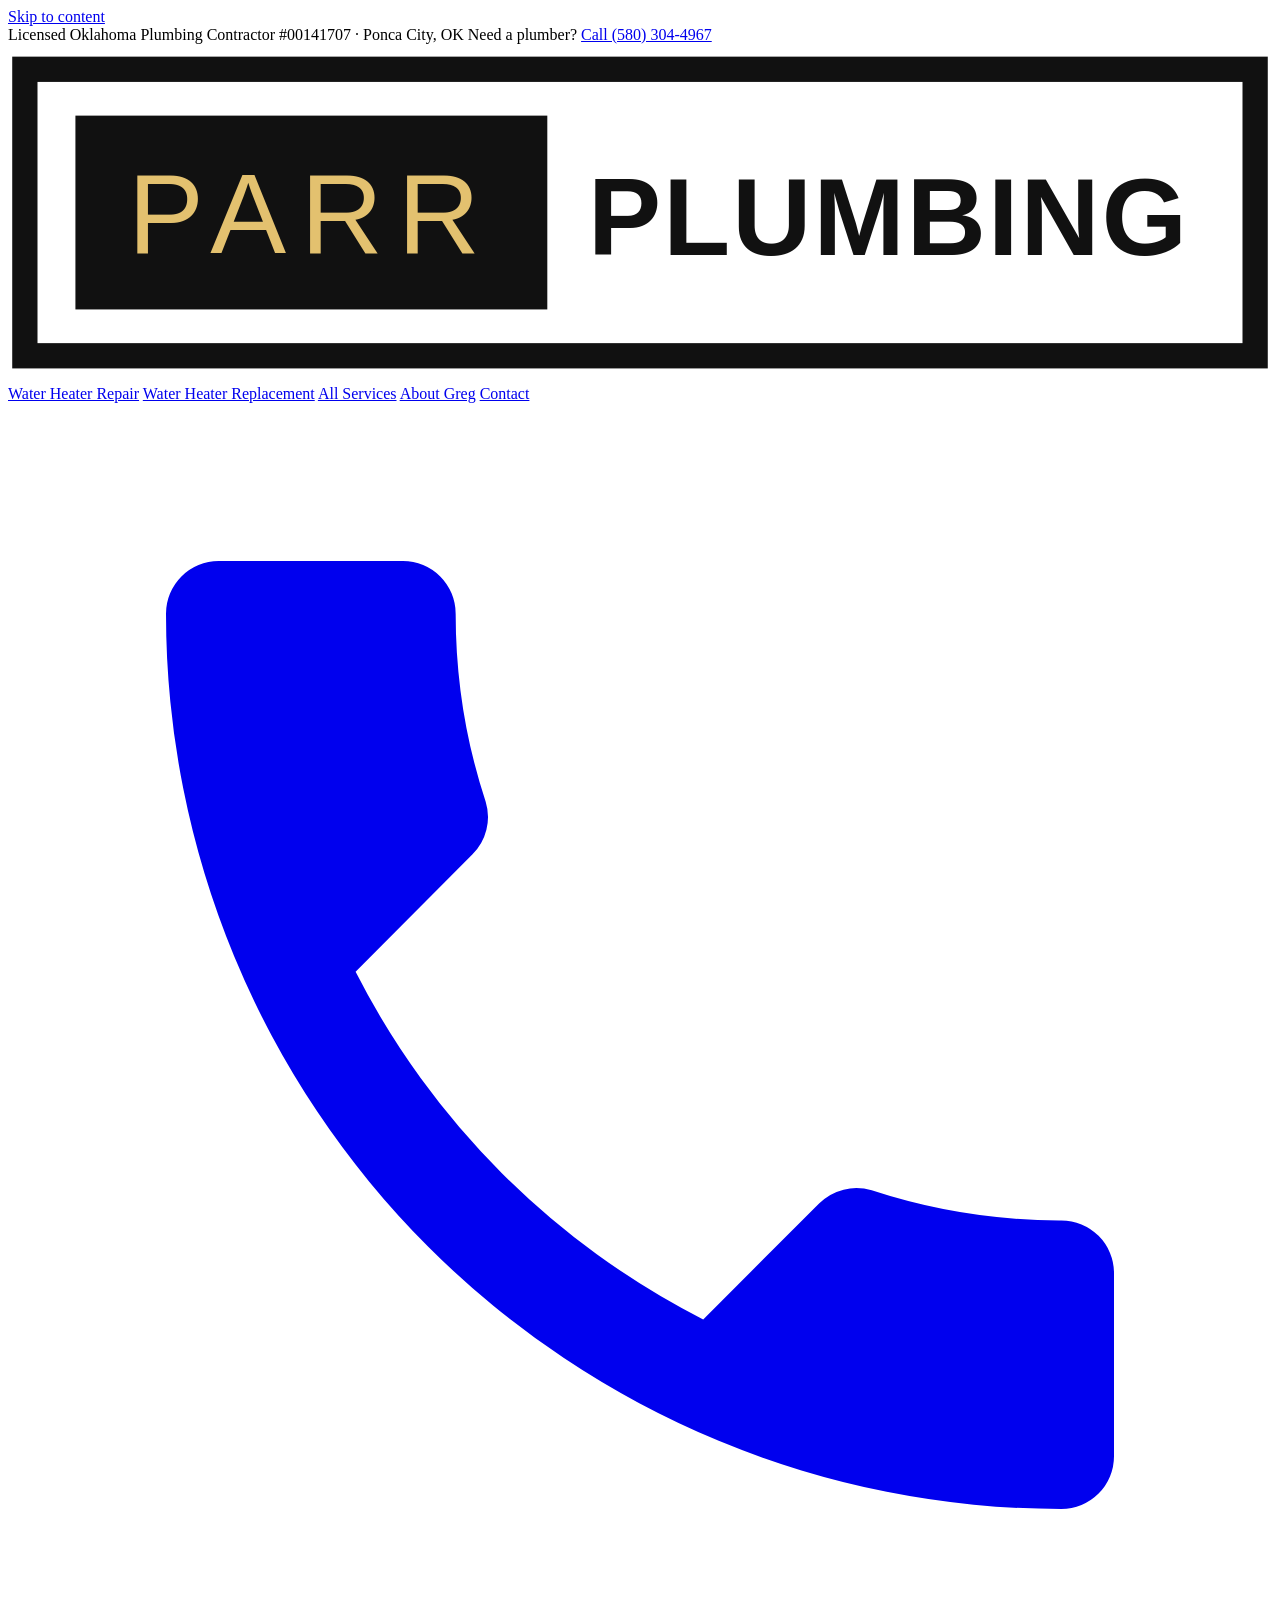
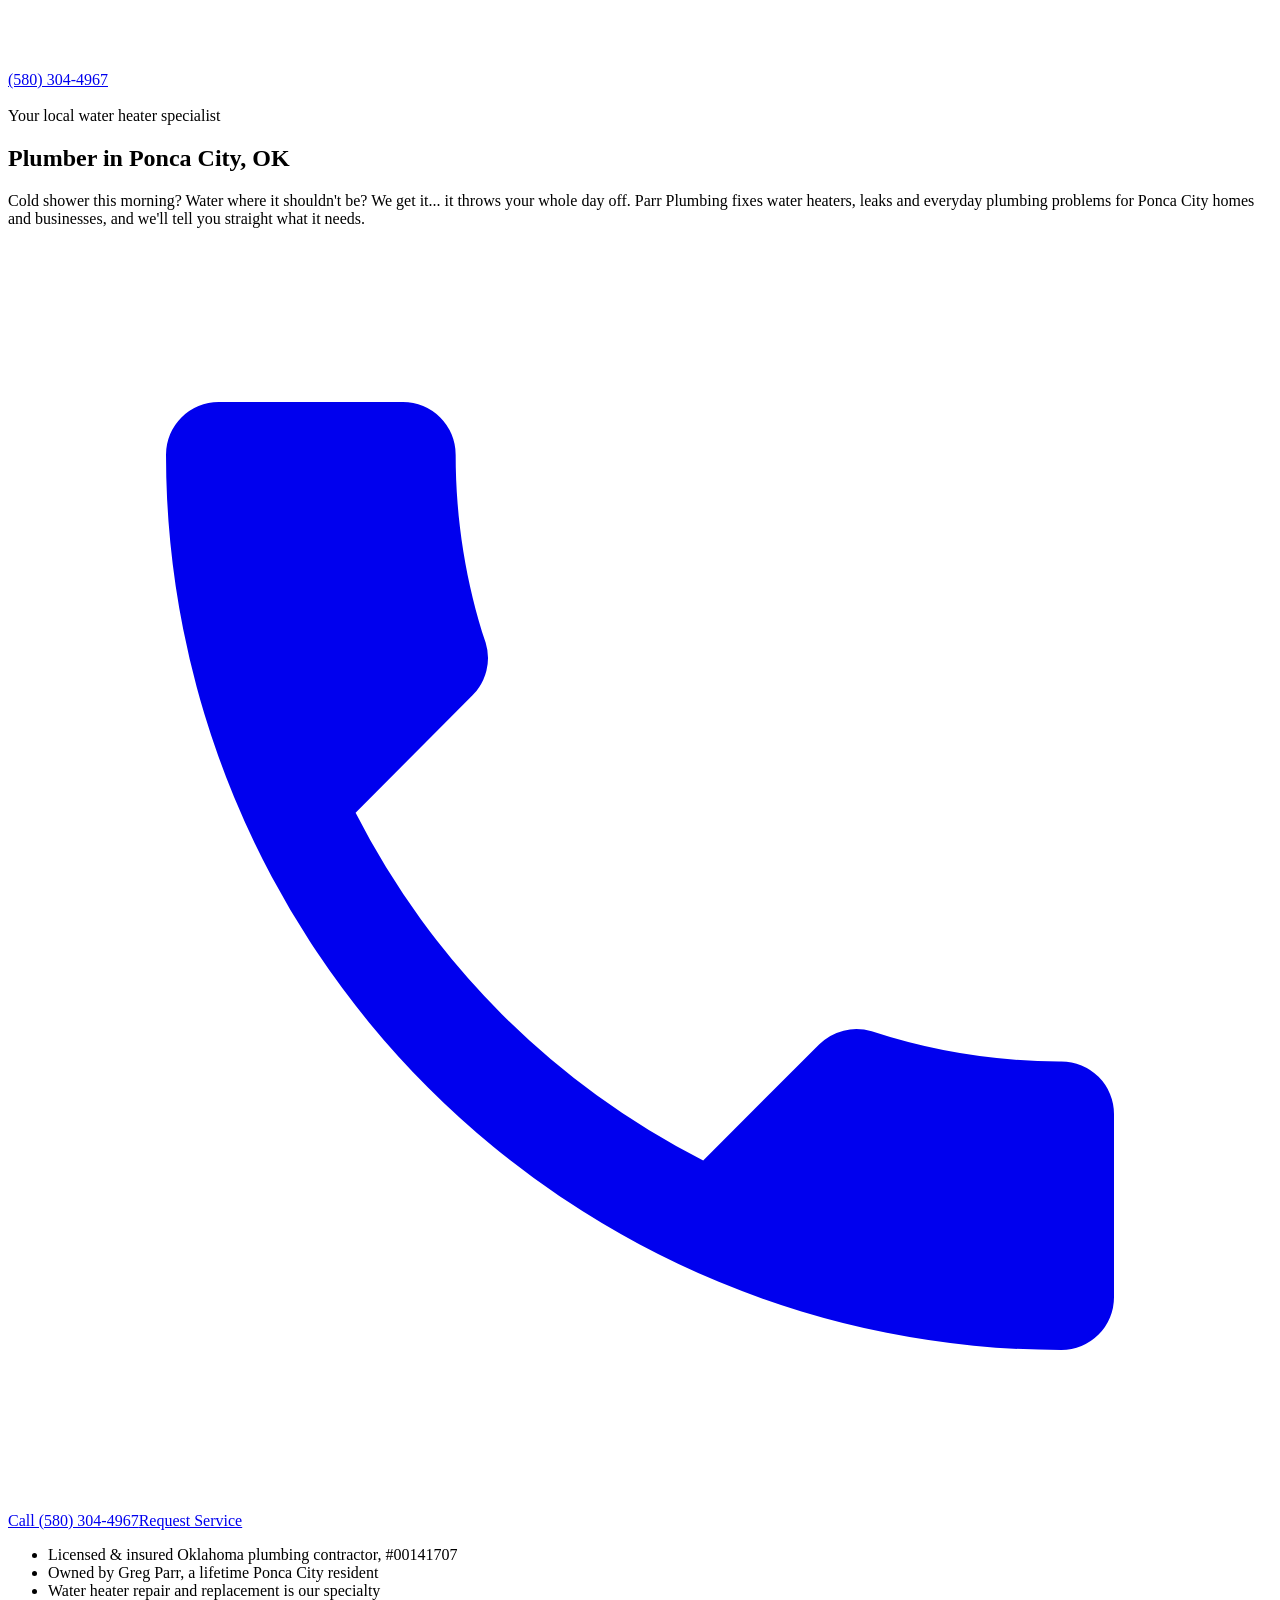
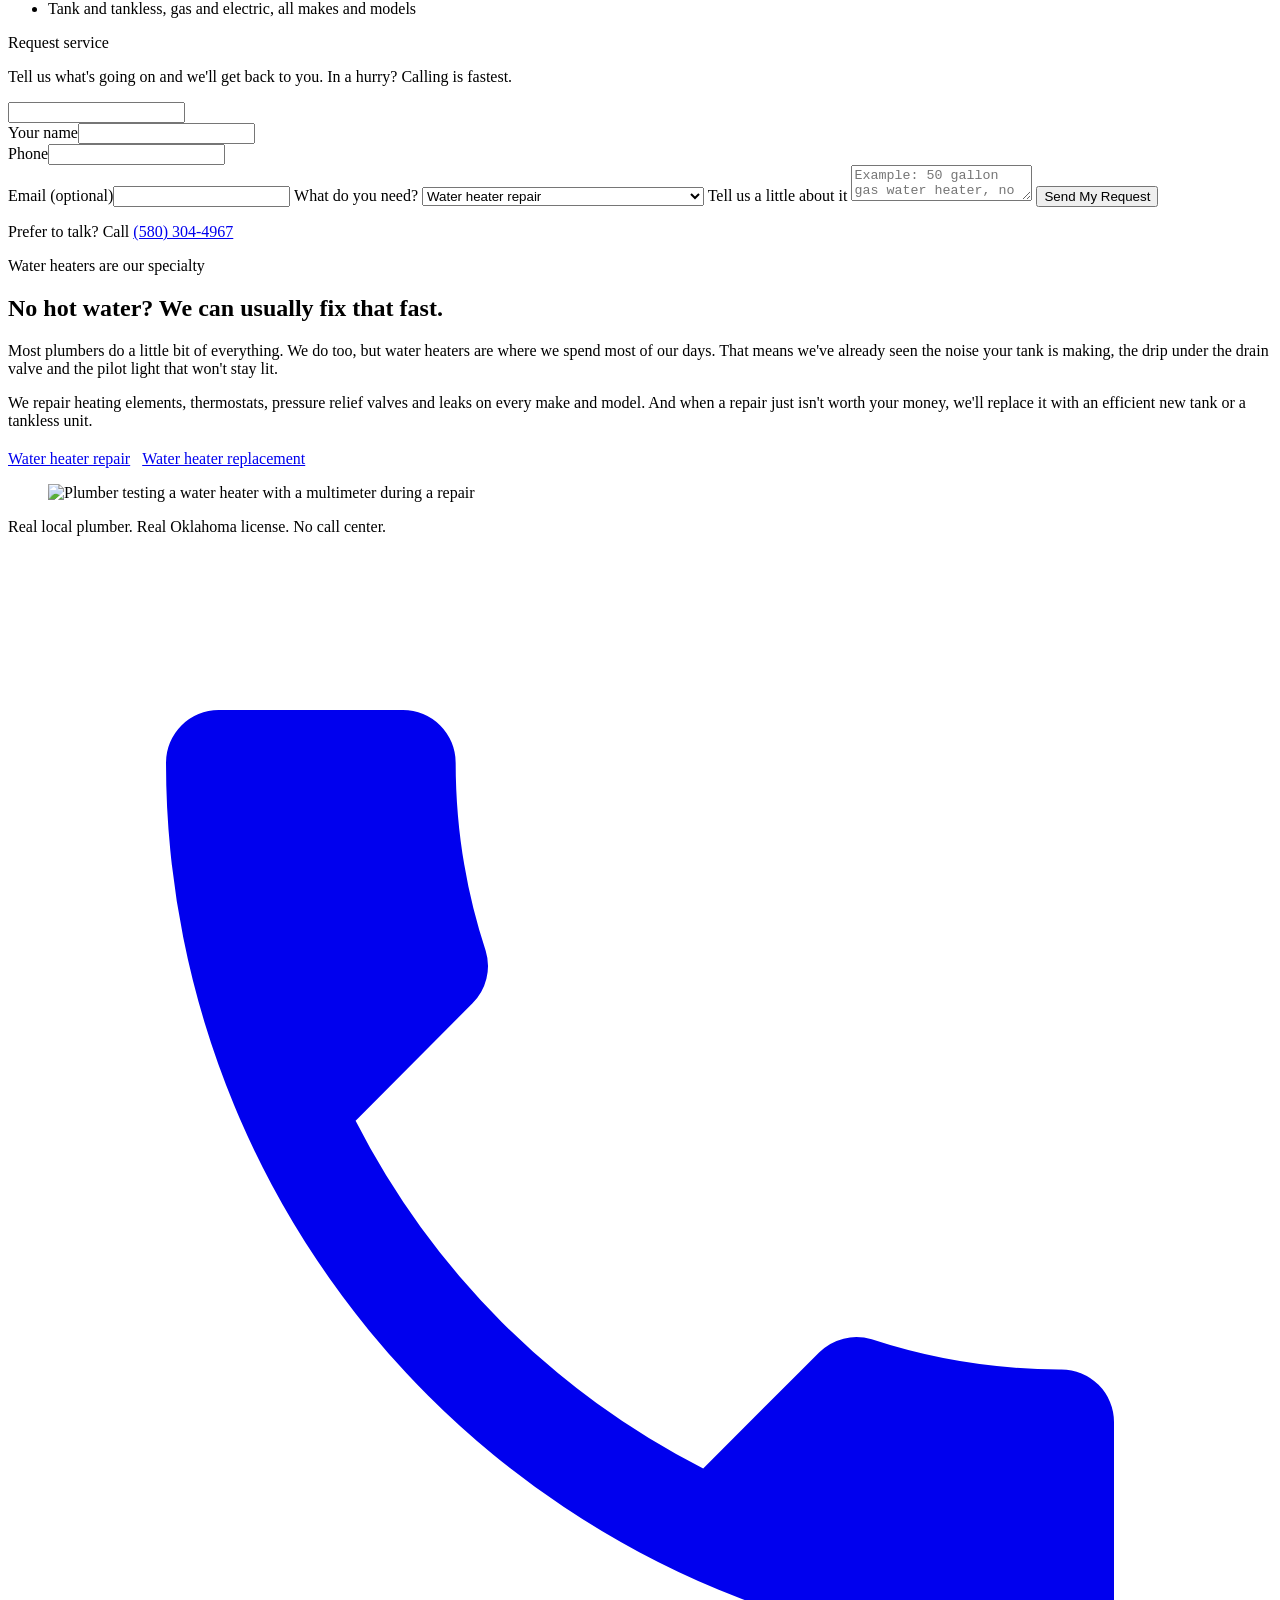
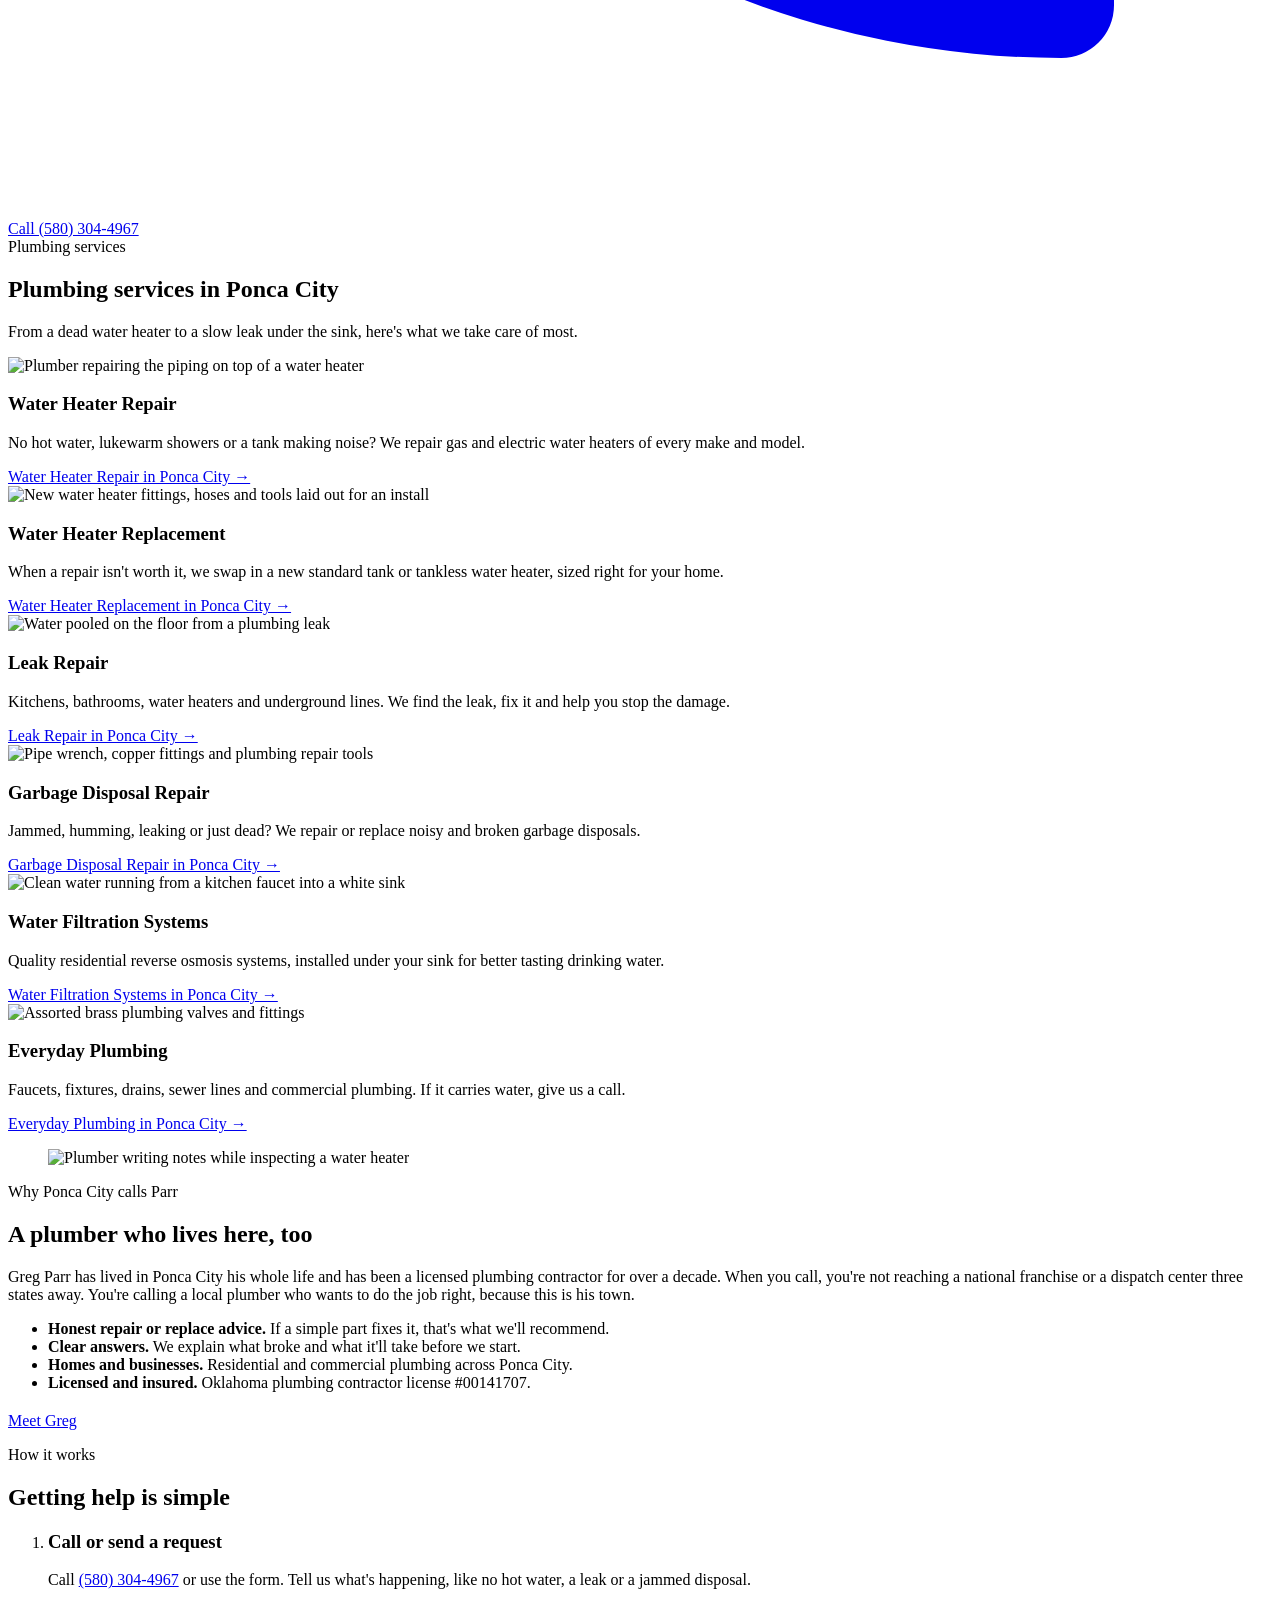
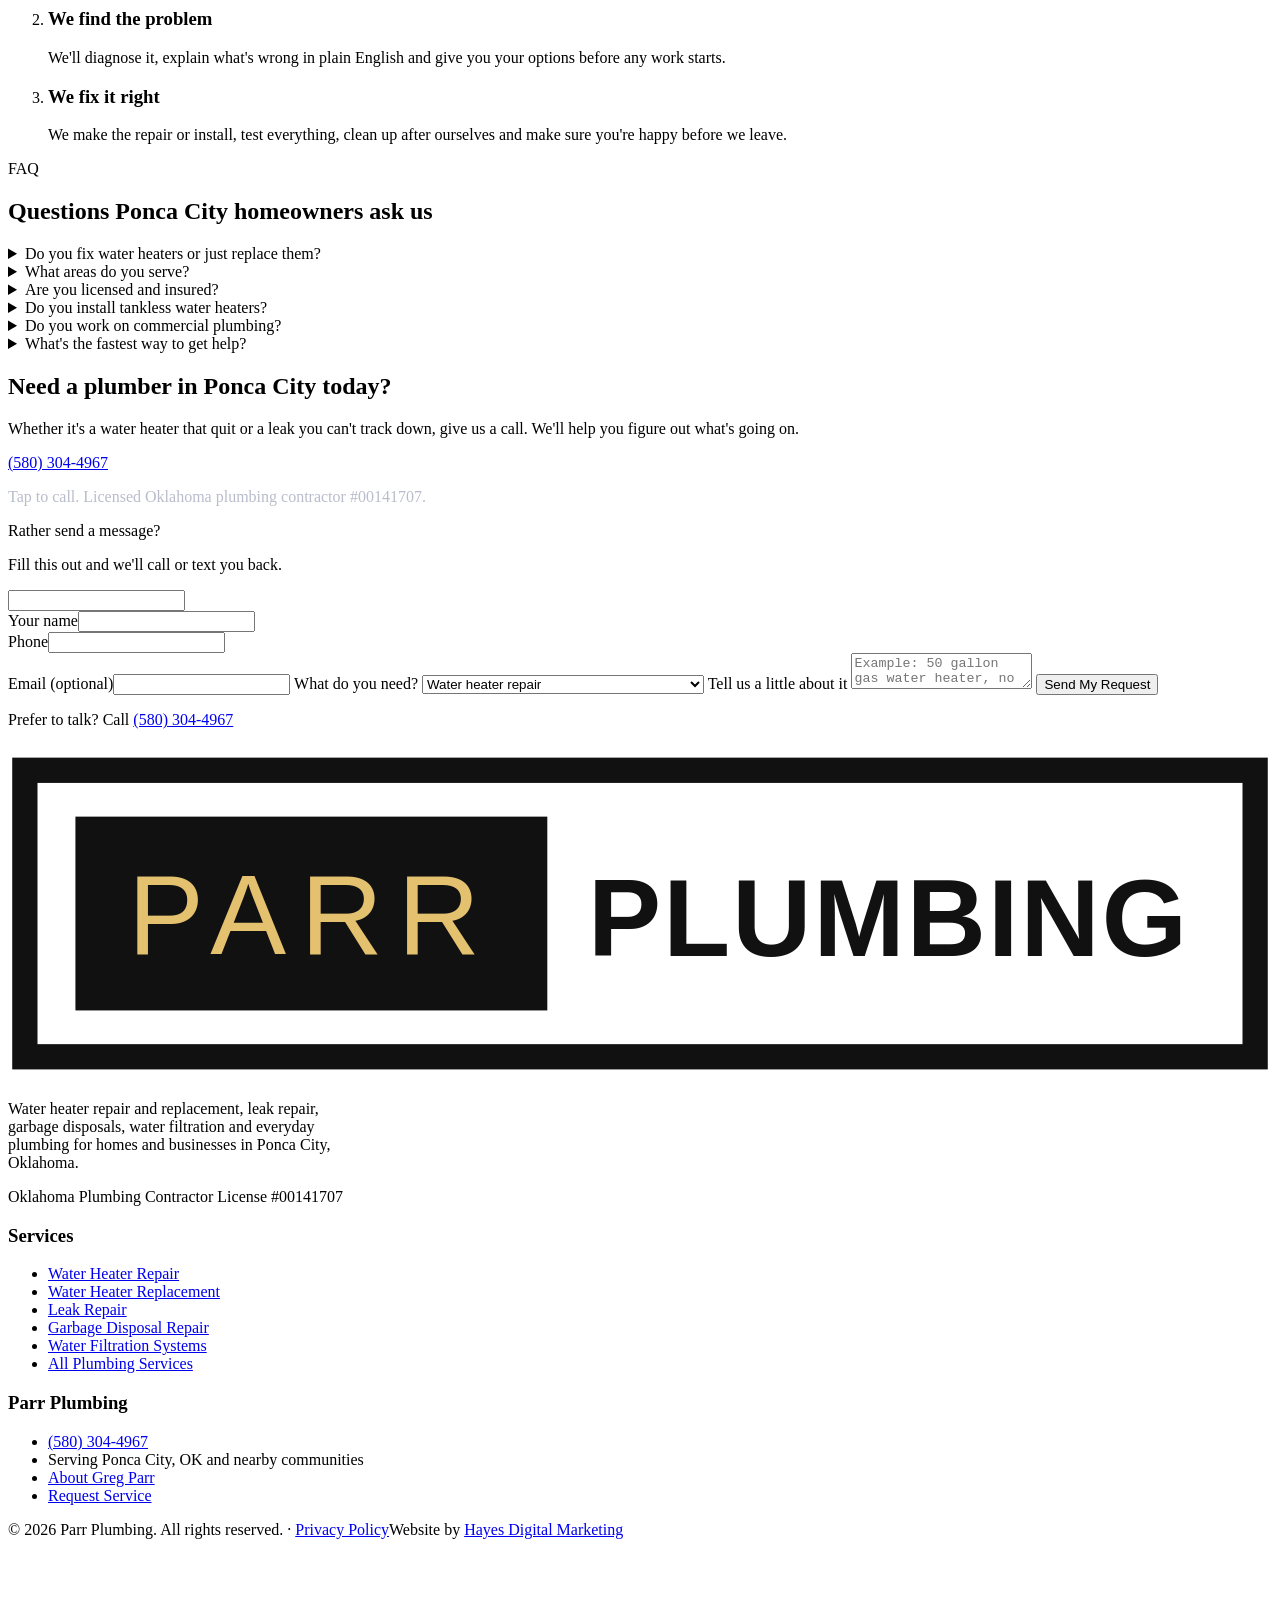
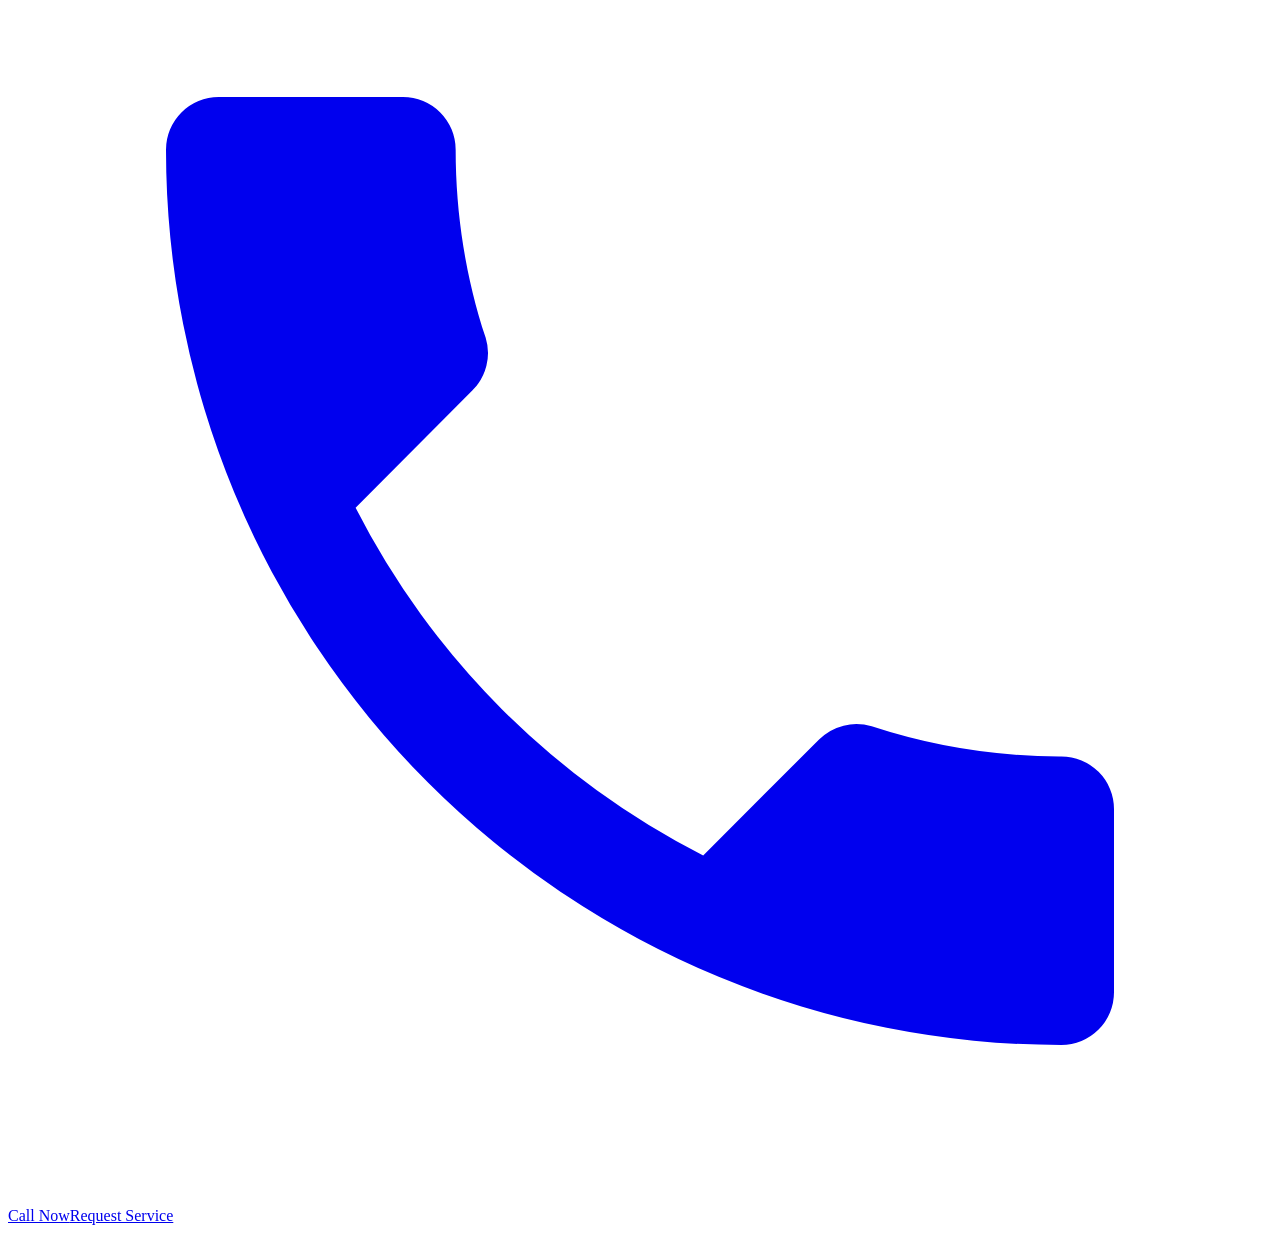
==== public/index.html @ 7c12c915 "Initial static build of parrplumbing.com Co-Authored-By: Claude Opus 5.5 <noreply@anthropic.com> Cla" ====
<!doctype html>
<html lang="en">
<head>
<meta charset="utf-8">
<meta name="viewport" content="width=device-width, initial-scale=1">
<title>Plumber in Ponca City, OK | Water Heater Repair & Replacement | Parr Plumbing</title>
<meta name="description" content="Licensed plumber in Ponca City, OK. Parr Plumbing specializes in fast water heater repair and replacement, plus leak repair, garbage disposals and water filtration. Call (580) 304-4967.">
<link rel="canonical" href="https://parrplumbing.com/">
<meta property="og:type" content="website"><meta property="og:site_name" content="Parr Plumbing"><meta property="og:locale" content="en_US">
<meta property="og:title" content="Plumber in Ponca City, OK | Water Heater Repair & Replacement | Parr Plumbing"><meta property="og:description" content="Licensed plumber in Ponca City, OK. Parr Plumbing specializes in fast water heater repair and replacement, plus leak repair, garbage disposals and water filtration. Call (580) 304-4967."><meta property="og:url" content="https://parrplumbing.com/">
<meta property="og:image" content="https://parrplumbing.com/img/parr-plumbing-ponca-city-share.jpg"><meta property="og:image:width" content="1200"><meta property="og:image:height" content="630"><meta property="og:image:alt" content="Parr Plumbing, licensed plumber in Ponca City, OK">
<meta name="twitter:card" content="summary_large_image"><meta name="twitter:title" content="Plumber in Ponca City, OK | Water Heater Repair & Replacement | Parr Plumbing"><meta name="twitter:description" content="Licensed plumber in Ponca City, OK. Parr Plumbing specializes in fast water heater repair and replacement, plus leak repair, garbage disposals and water filtration. Call (580) 304-4967."><meta name="twitter:image" content="https://parrplumbing.com/img/parr-plumbing-ponca-city-share.jpg">
<meta name="theme-color" content="#12131f">
<link rel="icon" href="/favicon.ico" sizes="any"><link rel="icon" href="/favicon-32x32.png" sizes="32x32" type="image/png">
<link rel="apple-touch-icon" href="/apple-touch-icon.png"><link rel="manifest" href="/site.webmanifest">
<link rel="preload" href="/fonts/archivo-latin-800-normal.woff2" as="font" type="font/woff2" crossorigin><link rel="preload" href="/fonts/inter-latin-400-normal.woff2" as="font" type="font/woff2" crossorigin>
<link rel="stylesheet" href="/styles.css">
<script type="application/ld+json">{"@context":"https://schema.org","@type":"Plumber","@id":"https://parrplumbing.com/#business","name":"Parr Plumbing","alternateName":"Greg Parr Plumbing","url":"https://parrplumbing.com/","telephone":"+15803044967","description":"Licensed Ponca City, Oklahoma plumber specializing in water heater repair and replacement, plus leak repair, garbage disposals, water filtration systems and general residential and commercial plumbing.","image":"https://parrplumbing.com/img/plumber-checking-water-heater-ponca-city-ok.webp","logo":"https://parrplumbing.com/logo.png","address":{"@type":"PostalAddress","addressLocality":"Ponca City","addressRegion":"OK","addressCountry":"US"},"areaServed":[{"@type":"City","name":"Ponca City","containedInPlace":{"@type":"State","name":"Oklahoma"}}],"founder":{"@type":"Person","@id":"https://parrplumbing.com/#greg","name":"Greg Parr","jobTitle":"Owner and Licensed Plumbing Contractor","url":"https://parrplumbing.com/about/"},"hasCredential":{"@type":"EducationalOccupationalCredential","credentialCategory":"license","name":"Oklahoma Plumbing Contractor License #00141707","recognizedBy":{"@type":"Organization","name":"Oklahoma Construction Industries Board"}},"knowsAbout":["Water heater repair","Water heater replacement","Tankless water heaters","Leak repair","Garbage disposal repair","Reverse osmosis water filtration","Residential plumbing","Commercial plumbing"]}</script><script type="application/ld+json">{"@context":"https://schema.org","@type":"FAQPage","mainEntity":[{"@type":"Question","name":"Do you fix water heaters or just replace them?","acceptedAnswer":{"@type":"Answer","text":"Both, and we'd honestly rather fix it if a repair makes sense. Heating elements, thermostats, pressure relief valves and many leaks can be repaired. If the tank itself is rusting through or leaking from the body, replacement is the safer call, and we'll tell you why."}},{"@type":"Question","name":"What areas do you serve?","acceptedAnswer":{"@type":"Answer","text":"We're based in Ponca City and serve homes and businesses across Ponca City and the nearby communities. Not sure if you're in range? Call (580) 304-4967 and ask."}},{"@type":"Question","name":"Are you licensed and insured?","acceptedAnswer":{"@type":"Answer","text":"Yes. Parr Plumbing is a fully licensed and insured Oklahoma plumbing contractor, license #00141707."}},{"@type":"Question","name":"Do you install tankless water heaters?","acceptedAnswer":{"@type":"Answer","text":"Yes. We install both standard tank water heaters and tankless units, and we can talk through which one fits your home, your hot water use and your budget."}},{"@type":"Question","name":"Do you work on commercial plumbing?","acceptedAnswer":{"@type":"Answer","text":"Yes. Along with homes, we handle plumbing repairs and installs for businesses around Ponca City."}},{"@type":"Question","name":"What's the fastest way to get help?","acceptedAnswer":{"@type":"Answer","text":"Call (580) 304-4967. If you can't talk right now, send a request through the form and we'll get back to you."}}]}</script>
</head>
<body>
<a class="skip" href="#main">Skip to content</a>
<div class="topbar"><div class="container">
  <span class="lic">Licensed Oklahoma Plumbing Contractor #00141707 &middot; Ponca City, OK</span>
  <span>Need a plumber? <a href="tel:+15803044967">Call (580) 304-4967</a></span>
</div></div>
<header class="site-header"><div class="container">
  <a class="logo" href="/" aria-label="Parr Plumbing home"><svg viewBox="0 0 300 80" role="img" aria-label="Parr Plumbing logo"><rect x="4" y="6" width="292" height="68" fill="#fff" stroke="#111" stroke-width="6"/><rect x="16" y="17" width="112" height="46" fill="#111"/><text x="72" y="49.5" text-anchor="middle" font-family="Archivo,Arial,sans-serif" font-weight="500" font-size="27" letter-spacing="3.5" fill="#e3c16f">PARR</text><text x="209" y="50" text-anchor="middle" font-family="Archivo,Arial Black,sans-serif" font-weight="800" font-size="26" letter-spacing=".5" fill="#111">PLUMBING</text></svg></a>
  <nav class="nav" aria-label="Main">
    <a href="/water-heater-repair-ponca-city-ok/">Water Heater Repair</a>
    <a href="/water-heater-replacement-ponca-city-ok/">Water Heater Replacement</a>
    <a href="/services/">All Services</a>
    <a href="/about/">About Greg</a>
    <a href="/contact/">Contact</a>
    <a class="btn" href="tel:+15803044967"><svg viewBox="0 0 24 24" fill="currentColor" aria-hidden="true"><path d="M6.6 10.8a15.1 15.1 0 0 0 6.6 6.6l2.2-2.2a1 1 0 0 1 1-.25 11.4 11.4 0 0 0 3.6.57 1 1 0 0 1 1 1V20a1 1 0 0 1-1 1A17 17 0 0 1 3 4a1 1 0 0 1 1-1h3.5a1 1 0 0 1 1 1c0 1.25.2 2.45.57 3.57a1 1 0 0 1-.25 1z"/></svg><span>(580) 304-4967</span></a>
  </nav>
</div></header>
<main id="main">
<section class="hero">
  <img class="hero-bg" src="/img/plumber-checking-water-heater-ponca-city-ok-sm.webp" srcset="/img/plumber-checking-water-heater-ponca-city-ok-sm.webp 720w, /img/plumber-checking-water-heater-ponca-city-ok.webp 1400w" sizes="100vw" alt="" fetchpriority="high">
  <div class="container hero-grid">
    <div>
      
      <span class="eyebrow">Your local water heater specialist</span>
      <h1>Plumber in Ponca City, OK</h1>
      <p class="lead">Cold shower this morning? Water where it shouldn't be? We get it... it throws your whole day off. Parr Plumbing fixes water heaters, leaks and everyday plumbing problems for Ponca City homes and businesses, and we'll tell you straight what it needs.</p>
      <div class="hero-cta"><a class="btn" href="tel:+15803044967"><svg viewBox="0 0 24 24" fill="currentColor" aria-hidden="true"><path d="M6.6 10.8a15.1 15.1 0 0 0 6.6 6.6l2.2-2.2a1 1 0 0 1 1-.25 11.4 11.4 0 0 0 3.6.57 1 1 0 0 1 1 1V20a1 1 0 0 1-1 1A17 17 0 0 1 3 4a1 1 0 0 1 1-1h3.5a1 1 0 0 1 1 1c0 1.25.2 2.45.57 3.57a1 1 0 0 1-.25 1z"/></svg> Call (580) 304-4967</a><a class="btn ghost" href="#request">Request Service</a></div>
      <ul class="trust"><li>Licensed &amp; insured Oklahoma plumbing contractor, #00141707</li><li>Owned by Greg Parr, a lifetime Ponca City resident</li><li>Water heater repair and replacement is our specialty</li><li>Tank and tankless, gas and electric, all makes and models</li></ul>
    </div>
    <div class="form-card" id="request">
  <p class="h">Request service</p>
  <p class="sub">Tell us what's going on and we'll get back to you. In a hurry? Calling is fastest.</p>
  <form action="https://formsubmit.co/todd@toddhayes.com" method="POST">
    <input type="hidden" name="_subject" value="New Parr Plumbing service request">
    <input type="hidden" name="_next" value="https://parrplumbing.com/thank-you/" class="next-url">
    <input type="hidden" name="_template" value="table">
    <input type="hidden" name="_captcha" value="false">
    <input type="text" name="_honey" class="hp" tabindex="-1" autocomplete="off" aria-hidden="true">
    <div class="row">
      <div><label for="f-name">Your name</label><input id="f-name" name="name" required minlength="2" autocomplete="name"></div>
      <div><label for="f-phone">Phone</label><input id="f-phone" name="phone" type="tel" required autocomplete="tel" inputmode="tel" pattern="[\s()+.\-]*([0-9][\s()+.\-]*){10,11}" title="Please enter a 10 digit phone number"></div>
    </div>
    <label for="f-email">Email (optional)</label><input id="f-email" name="email" type="email" autocomplete="email">
    <label for="f-service">What do you need?</label>
    <select id="f-service" name="service"><option>Water heater repair</option><option>Water heater replacement (tank or tankless)</option><option>Leak repair</option><option>Garbage disposal repair or replacement</option><option>Water filtration / reverse osmosis system</option><option>Other plumbing repair or install</option><option>Commercial plumbing</option></select>
    <label for="f-msg">Tell us a little about it</label>
    <textarea id="f-msg" name="message" placeholder="Example: 50 gallon gas water heater, no hot water since this morning"></textarea>
    <button class="btn dark" type="submit">Send My Request</button>
    <p class="fine">Prefer to talk? Call <a href="tel:+15803044967">(580) 304-4967</a></p>
  </form>
  <script>document.querySelectorAll(".next-url").forEach(function(i){i.value=location.origin+"/thank-you/";});</script>
</div>
  </div>
</section><section><div class="container grid-2">
  <div>
    <span class="eyebrow">Water heaters are our specialty</span>
    <h2>No hot water? We can usually fix that fast.</h2>
    <p>Most plumbers do a little bit of everything. We do too, but water heaters are where we spend most of our days. That means we've already seen the noise your tank is making, the drip under the drain valve and the pilot light that won't stay lit.</p>
    <p>We repair heating elements, thermostats, pressure relief valves and leaks on every make and model. And when a repair just isn't worth your money, we'll replace it with an efficient new tank or a tankless unit.</p>
    <p style="margin-top:20px;display:flex;flex-wrap:wrap;gap:12px"><a class="btn dark" href="/water-heater-repair-ponca-city-ok/">Water heater repair</a><a class="btn" href="/water-heater-replacement-ponca-city-ok/">Water heater replacement</a></p>
  </div>
  <figure class="photo"><img src="/img/water-heater-repair-testing-elements-ponca-city-sm.webp" srcset="/img/water-heater-repair-testing-elements-ponca-city-sm.webp 720w, /img/water-heater-repair-testing-elements-ponca-city.webp 1400w" sizes="(max-width:900px) 100vw, 560px" width="1400" height="789" alt="Plumber testing a water heater with a multimeter during a repair" loading="lazy" decoding="async"></figure>
</div></section><div class="band"><div class="container"><p>Real local plumber. Real Oklahoma license. No call center.</p><a class="btn dark" href="tel:+15803044967"><svg viewBox="0 0 24 24" fill="currentColor" aria-hidden="true"><path d="M6.6 10.8a15.1 15.1 0 0 0 6.6 6.6l2.2-2.2a1 1 0 0 1 1-.25 11.4 11.4 0 0 0 3.6.57 1 1 0 0 1 1 1V20a1 1 0 0 1-1 1A17 17 0 0 1 3 4a1 1 0 0 1 1-1h3.5a1 1 0 0 1 1 1c0 1.25.2 2.45.57 3.57a1 1 0 0 1-.25 1z"/></svg> Call (580) 304-4967</a></div></div><section><div class="container"><div class="section-head"><span class="eyebrow">Plumbing services</span><h2>Plumbing services in Ponca City</h2><p class="lead">From a dead water heater to a slow leak under the sink, here's what we take care of most.</p></div><div class="grid-3"><article class="card svc"><img src="/img/plumber-repairing-water-heater-piping-sm.webp" width="720" height="405" alt="Plumber repairing the piping on top of a water heater" loading="lazy" decoding="async"><div class="in"><h3>Water Heater Repair</h3><p>No hot water, lukewarm showers or a tank making noise? We repair gas and electric water heaters of every make and model.</p><a class="more" href="/water-heater-repair-ponca-city-ok/">Water Heater Repair in Ponca City &rarr;</a></div></article><article class="card svc"><img src="/img/water-heater-replacement-parts-ponca-city-sm.webp" width="720" height="405" alt="New water heater fittings, hoses and tools laid out for an install" loading="lazy" decoding="async"><div class="in"><h3>Water Heater Replacement</h3><p>When a repair isn't worth it, we swap in a new standard tank or tankless water heater, sized right for your home.</p><a class="more" href="/water-heater-replacement-ponca-city-ok/">Water Heater Replacement in Ponca City &rarr;</a></div></article><article class="card svc"><img src="/img/water-leak-on-floor-under-water-heater-sm.webp" width="720" height="405" alt="Water pooled on the floor from a plumbing leak" loading="lazy" decoding="async"><div class="in"><h3>Leak Repair</h3><p>Kitchens, bathrooms, water heaters and underground lines. We find the leak, fix it and help you stop the damage.</p><a class="more" href="/leak-repair-ponca-city-ok/">Leak Repair in Ponca City &rarr;</a></div></article><article class="card svc"><img src="/img/plumbing-repair-tools-and-fittings-sm.webp" width="720" height="405" alt="Pipe wrench, copper fittings and plumbing repair tools" loading="lazy" decoding="async"><div class="in"><h3>Garbage Disposal Repair</h3><p>Jammed, humming, leaking or just dead? We repair or replace noisy and broken garbage disposals.</p><a class="more" href="/garbage-disposal-repair-ponca-city-ok/">Garbage Disposal Repair in Ponca City &rarr;</a></div></article><article class="card svc"><img src="/img/clean-filtered-water-kitchen-faucet-sm.webp" width="720" height="405" alt="Clean water running from a kitchen faucet into a white sink" loading="lazy" decoding="async"><div class="in"><h3>Water Filtration Systems</h3><p>Quality residential reverse osmosis systems, installed under your sink for better tasting drinking water.</p><a class="more" href="/water-filtration-ponca-city-ok/">Water Filtration Systems in Ponca City &rarr;</a></div></article><article class="card svc"><img src="/img/plumbing-valves-and-fittings-sm.webp" width="720" height="405" alt="Assorted brass plumbing valves and fittings" loading="lazy" decoding="async"><div class="in"><h3>Everyday Plumbing</h3><p>Faucets, fixtures, drains, sewer lines and commercial plumbing. If it carries water, give us a call.</p><a class="more" href="/services/">Everyday Plumbing in Ponca City &rarr;</a></div></article></div></div></section><section class="alt"><div class="container grid-2">
  <figure class="photo"><img src="/img/plumber-inspecting-electric-water-heater-sm.webp" srcset="/img/plumber-inspecting-electric-water-heater-sm.webp 720w, /img/plumber-inspecting-electric-water-heater.webp 1400w" sizes="(max-width:900px) 100vw, 560px" width="1400" height="789" alt="Plumber writing notes while inspecting a water heater" loading="lazy" decoding="async"></figure>
  <div>
    <span class="eyebrow">Why Ponca City calls Parr</span>
    <h2>A plumber who lives here, too</h2>
    <p>Greg Parr has lived in Ponca City his whole life and has been a licensed plumbing contractor for over a decade. When you call, you're not reaching a national franchise or a dispatch center three states away. You're calling a local plumber who wants to do the job right, because this is his town.</p>
    <ul class="list">
      <li><b>Honest repair or replace advice.</b> If a simple part fixes it, that's what we'll recommend.</li>
      <li><b>Clear answers.</b> We explain what broke and what it'll take before we start.</li>
      <li><b>Homes and businesses.</b> Residential and commercial plumbing across Ponca City.</li>
      <li><b>Licensed and insured.</b> Oklahoma plumbing contractor license #00141707.</li>
    </ul>
    <p style="margin-top:20px"><a class="btn dark" href="/about/">Meet Greg</a></p>
  </div>
</div></section><section><div class="container">
  <div class="section-head"><span class="eyebrow">How it works</span><h2>Getting help is simple</h2></div>
  <ol class="steps">
    <li><h3>Call or send a request</h3><p>Call <a href="tel:+15803044967">(580) 304-4967</a> or use the form. Tell us what's happening, like no hot water, a leak or a jammed disposal.</p></li>
    <li><h3>We find the problem</h3><p>We'll diagnose it, explain what's wrong in plain English and give you your options before any work starts.</p></li>
    <li><h3>We fix it right</h3><p>We make the repair or install, test everything, clean up after ourselves and make sure you're happy before we leave.</p></li>
  </ol>
</div></section><section class="alt"><div class="container"><div class="section-head"><span class="eyebrow">FAQ</span><h2>Questions Ponca City homeowners ask us</h2></div><div class="faq"><details><summary>Do you fix water heaters or just replace them?</summary><p>Both, and we'd honestly rather fix it if a repair makes sense. Heating elements, thermostats, pressure relief valves and many leaks can be repaired. If the tank itself is rusting through or leaking from the body, replacement is the safer call, and we'll tell you why.</p></details><details><summary>What areas do you serve?</summary><p>We're based in Ponca City and serve homes and businesses across Ponca City and the nearby communities. Not sure if you're in range? Call <a href="tel:+15803044967">(580) 304-4967</a> and ask.</p></details><details><summary>Are you licensed and insured?</summary><p>Yes. Parr Plumbing is a fully licensed and insured Oklahoma plumbing contractor, license #00141707.</p></details><details><summary>Do you install tankless water heaters?</summary><p>Yes. We install both standard tank water heaters and tankless units, and we can talk through which one fits your home, your hot water use and your budget.</p></details><details><summary>Do you work on commercial plumbing?</summary><p>Yes. Along with homes, we handle plumbing repairs and installs for businesses around Ponca City.</p></details><details><summary>What's the fastest way to get help?</summary><p>Call <a href="tel:+15803044967">(580) 304-4967</a>. If you can't talk right now, send a request through the form and we'll get back to you.</p></details></div></div></section><section class="cta-final"><div class="container grid-2">
  <div><h2>Need a plumber in Ponca City today?</h2><p class="lead">Whether it's a water heater that quit or a leak you can't track down, give us a call. We'll help you figure out what's going on.</p>
  <a class="big-phone" href="tel:+15803044967">(580) 304-4967</a>
  <p style="color:#b9bccb">Tap to call. Licensed Oklahoma plumbing contractor #00141707.</p></div>
  <div><div class="form-card" id="request">
  <p class="h">Rather send a message?</p>
  <p class="sub">Fill this out and we'll call or text you back.</p>
  <form action="https://formsubmit.co/todd@toddhayes.com" method="POST">
    <input type="hidden" name="_subject" value="New Parr Plumbing service request">
    <input type="hidden" name="_next" value="https://parrplumbing.com/thank-you/" class="next-url">
    <input type="hidden" name="_template" value="table">
    <input type="hidden" name="_captcha" value="false">
    <input type="text" name="_honey" class="hp" tabindex="-1" autocomplete="off" aria-hidden="true">
    <div class="row">
      <div><label for="f-name">Your name</label><input id="f-name" name="name" required minlength="2" autocomplete="name"></div>
      <div><label for="f-phone">Phone</label><input id="f-phone" name="phone" type="tel" required autocomplete="tel" inputmode="tel" pattern="[\s()+.\-]*([0-9][\s()+.\-]*){10,11}" title="Please enter a 10 digit phone number"></div>
    </div>
    <label for="f-email">Email (optional)</label><input id="f-email" name="email" type="email" autocomplete="email">
    <label for="f-service">What do you need?</label>
    <select id="f-service" name="service"><option>Water heater repair</option><option>Water heater replacement (tank or tankless)</option><option>Leak repair</option><option>Garbage disposal repair or replacement</option><option>Water filtration / reverse osmosis system</option><option>Other plumbing repair or install</option><option>Commercial plumbing</option></select>
    <label for="f-msg">Tell us a little about it</label>
    <textarea id="f-msg" name="message" placeholder="Example: 50 gallon gas water heater, no hot water since this morning"></textarea>
    <button class="btn dark" type="submit">Send My Request</button>
    <p class="fine">Prefer to talk? Call <a href="tel:+15803044967">(580) 304-4967</a></p>
  </form>
  <script>document.querySelectorAll(".next-url").forEach(function(i){i.value=location.origin+"/thank-you/";});</script>
</div></div>
</div></section></main>
<footer class="site-footer"><div class="container">
  <div class="cols">
    <div>
      <a class="logo" href="/" aria-label="Parr Plumbing home"><svg viewBox="0 0 300 80" role="img" aria-label="Parr Plumbing logo"><rect x="4" y="6" width="292" height="68" fill="#fff" stroke="#111" stroke-width="6"/><rect x="16" y="17" width="112" height="46" fill="#111"/><text x="72" y="49.5" text-anchor="middle" font-family="Archivo,Arial,sans-serif" font-weight="500" font-size="27" letter-spacing="3.5" fill="#e3c16f">PARR</text><text x="209" y="50" text-anchor="middle" font-family="Archivo,Arial Black,sans-serif" font-weight="800" font-size="26" letter-spacing=".5" fill="#111">PLUMBING</text></svg></a>
      <p style="margin-top:14px;max-width:44ch">Water heater repair and replacement, leak repair, garbage disposals, water filtration and everyday plumbing for homes and businesses in Ponca City, Oklahoma.</p>
      <p style="margin-top:10px">Oklahoma Plumbing Contractor License #00141707</p>
    </div>
    <div><h3>Services</h3><ul>
      <li><a href="/water-heater-repair-ponca-city-ok/">Water Heater Repair</a></li>
      <li><a href="/water-heater-replacement-ponca-city-ok/">Water Heater Replacement</a></li>
      <li><a href="/leak-repair-ponca-city-ok/">Leak Repair</a></li>
      <li><a href="/garbage-disposal-repair-ponca-city-ok/">Garbage Disposal Repair</a></li>
      <li><a href="/water-filtration-ponca-city-ok/">Water Filtration Systems</a></li>
      <li><a href="/services/">All Plumbing Services</a></li>
    </ul></div>
    <div><h3>Parr Plumbing</h3><ul>
      <li><a href="tel:+15803044967">(580) 304-4967</a></li>
      <li>Serving Ponca City, OK and nearby communities</li>
      <li><a href="/about/">About Greg Parr</a></li>
      <li><a href="/contact/">Request Service</a></li>
    </ul></div>
  </div>
  <div class="bottom"><span>&copy; 2026 Parr Plumbing. All rights reserved. &middot; <a href="/privacy/">Privacy Policy</a></span><span>Website by <a href="https://toddhayes.com/">Hayes Digital Marketing</a></span></div>
</div></footer>
<div class="callbar"><a class="btn" href="tel:+15803044967"><svg viewBox="0 0 24 24" fill="currentColor" aria-hidden="true"><path d="M6.6 10.8a15.1 15.1 0 0 0 6.6 6.6l2.2-2.2a1 1 0 0 1 1-.25 11.4 11.4 0 0 0 3.6.57 1 1 0 0 1 1 1V20a1 1 0 0 1-1 1A17 17 0 0 1 3 4a1 1 0 0 1 1-1h3.5a1 1 0 0 1 1 1c0 1.25.2 2.45.57 3.57a1 1 0 0 1-.25 1z"/></svg> Call Now</a><a class="btn dark" href="/contact/">Request Service</a></div>
</body>
</html>
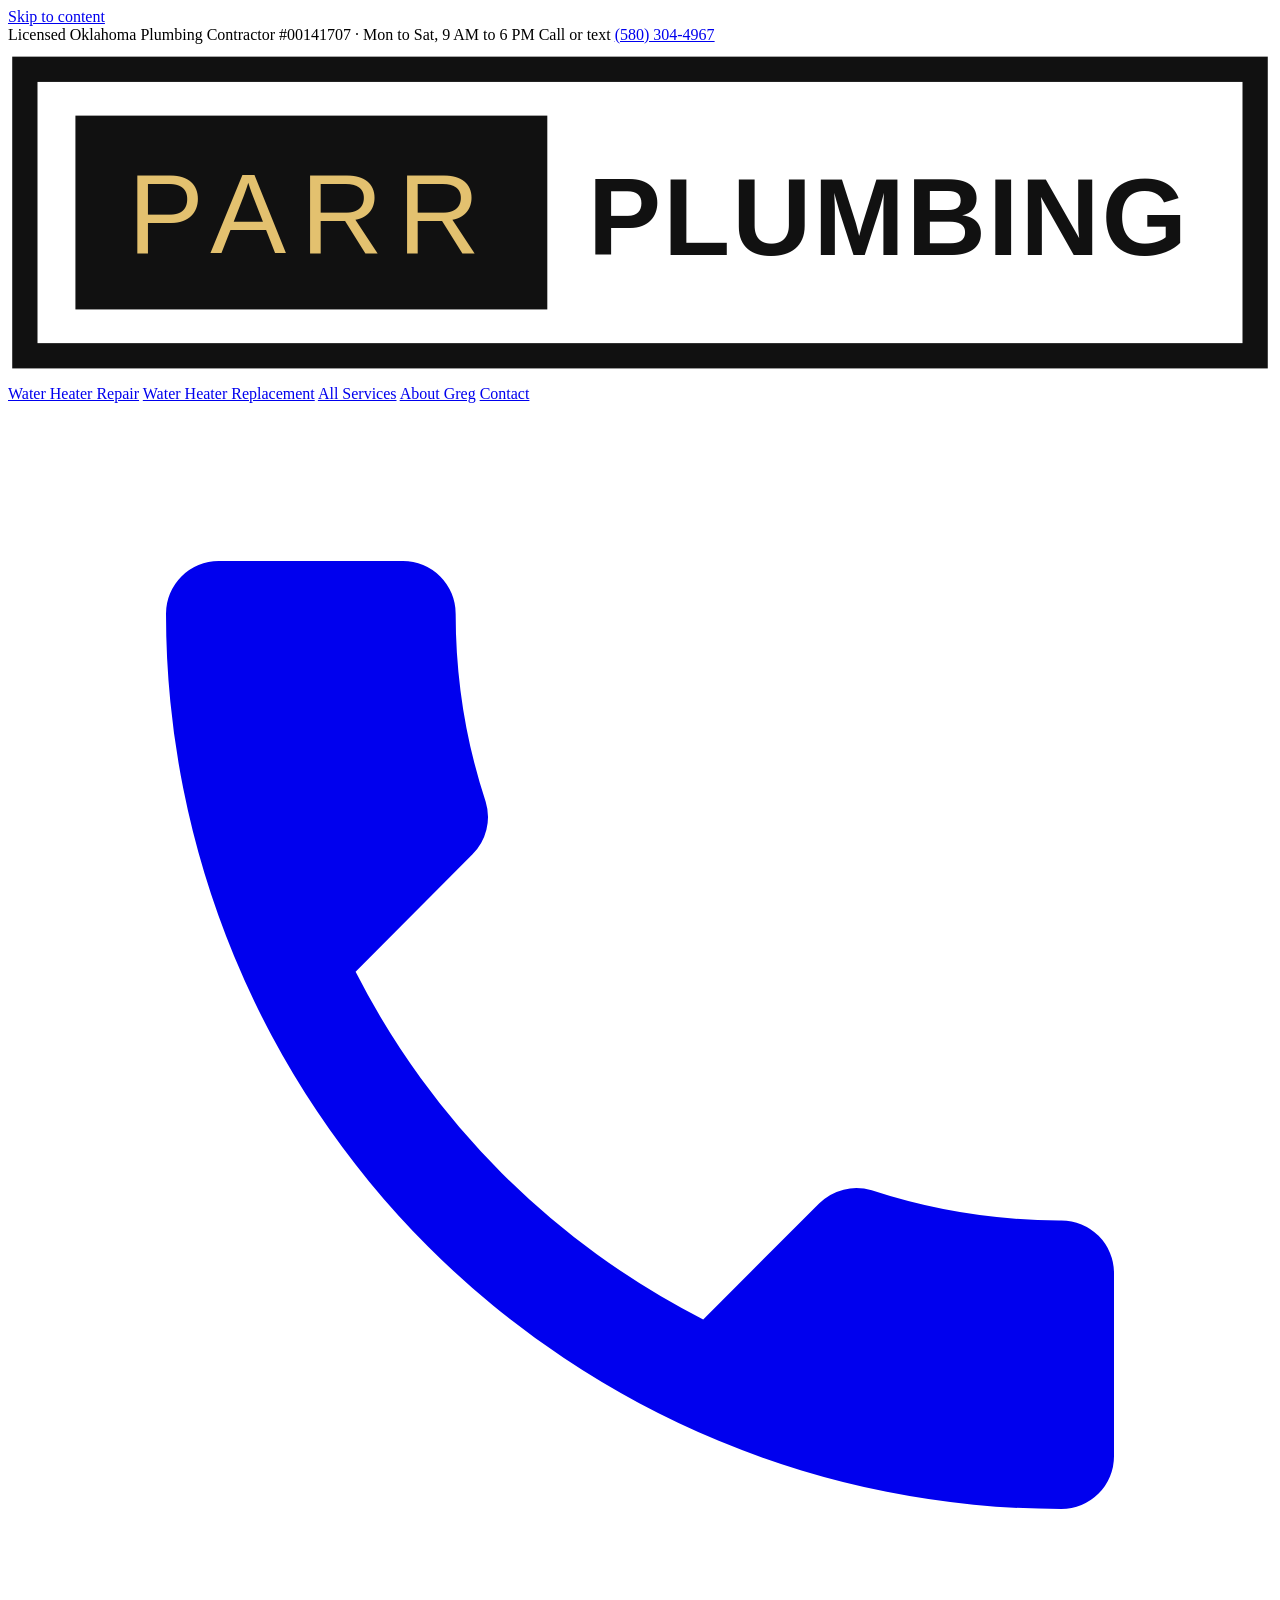
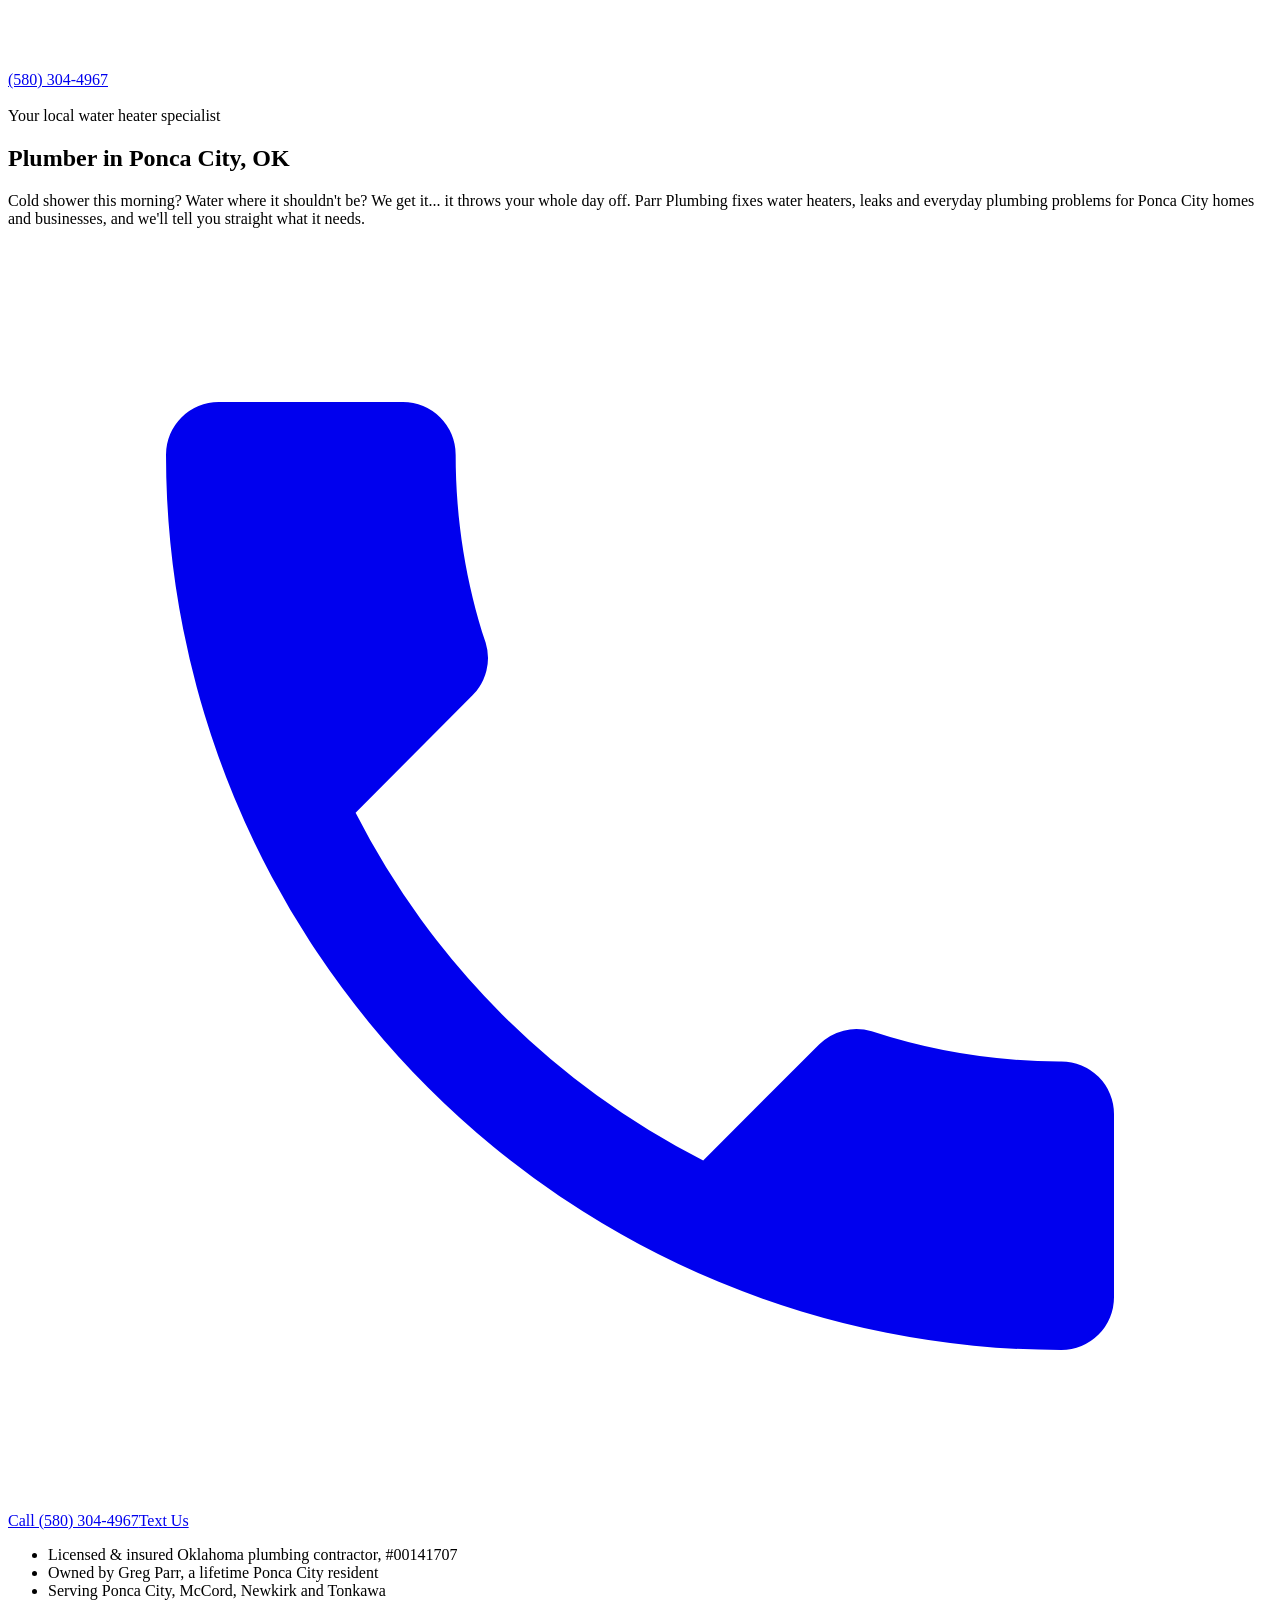
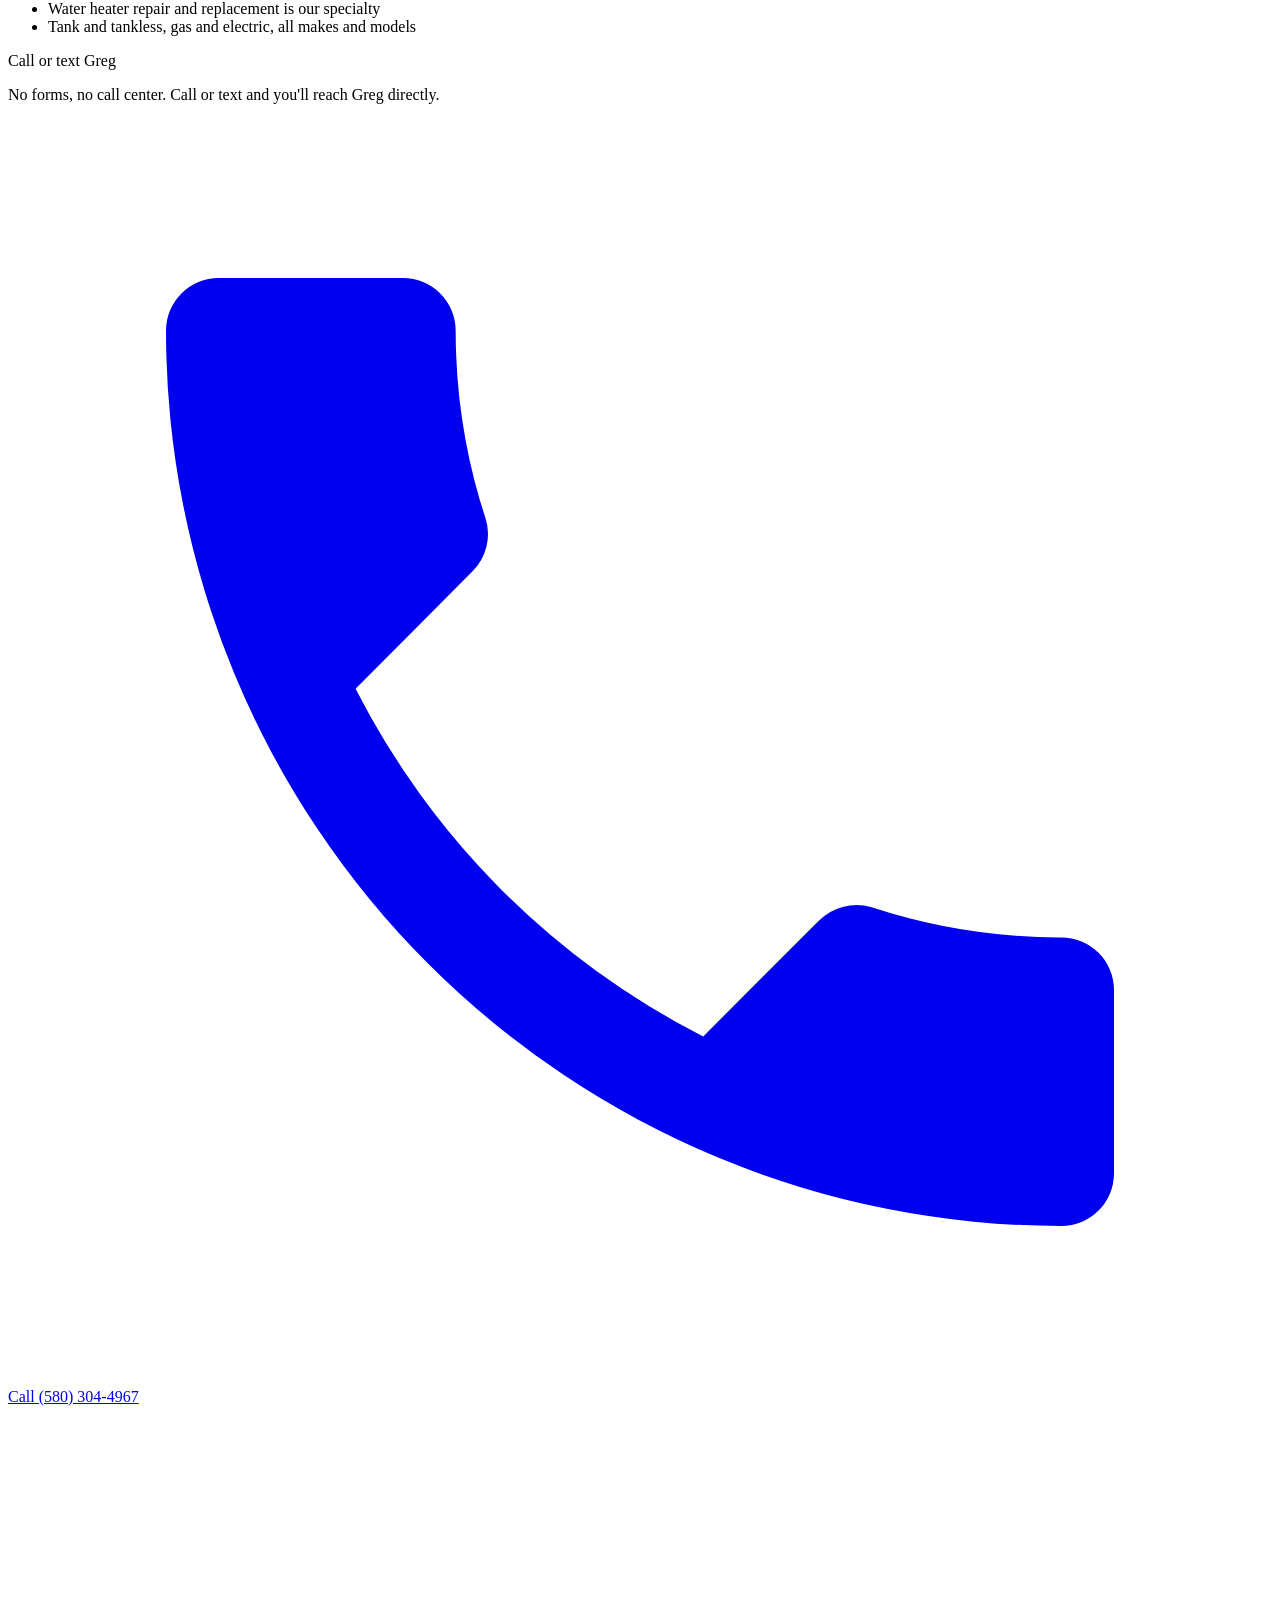
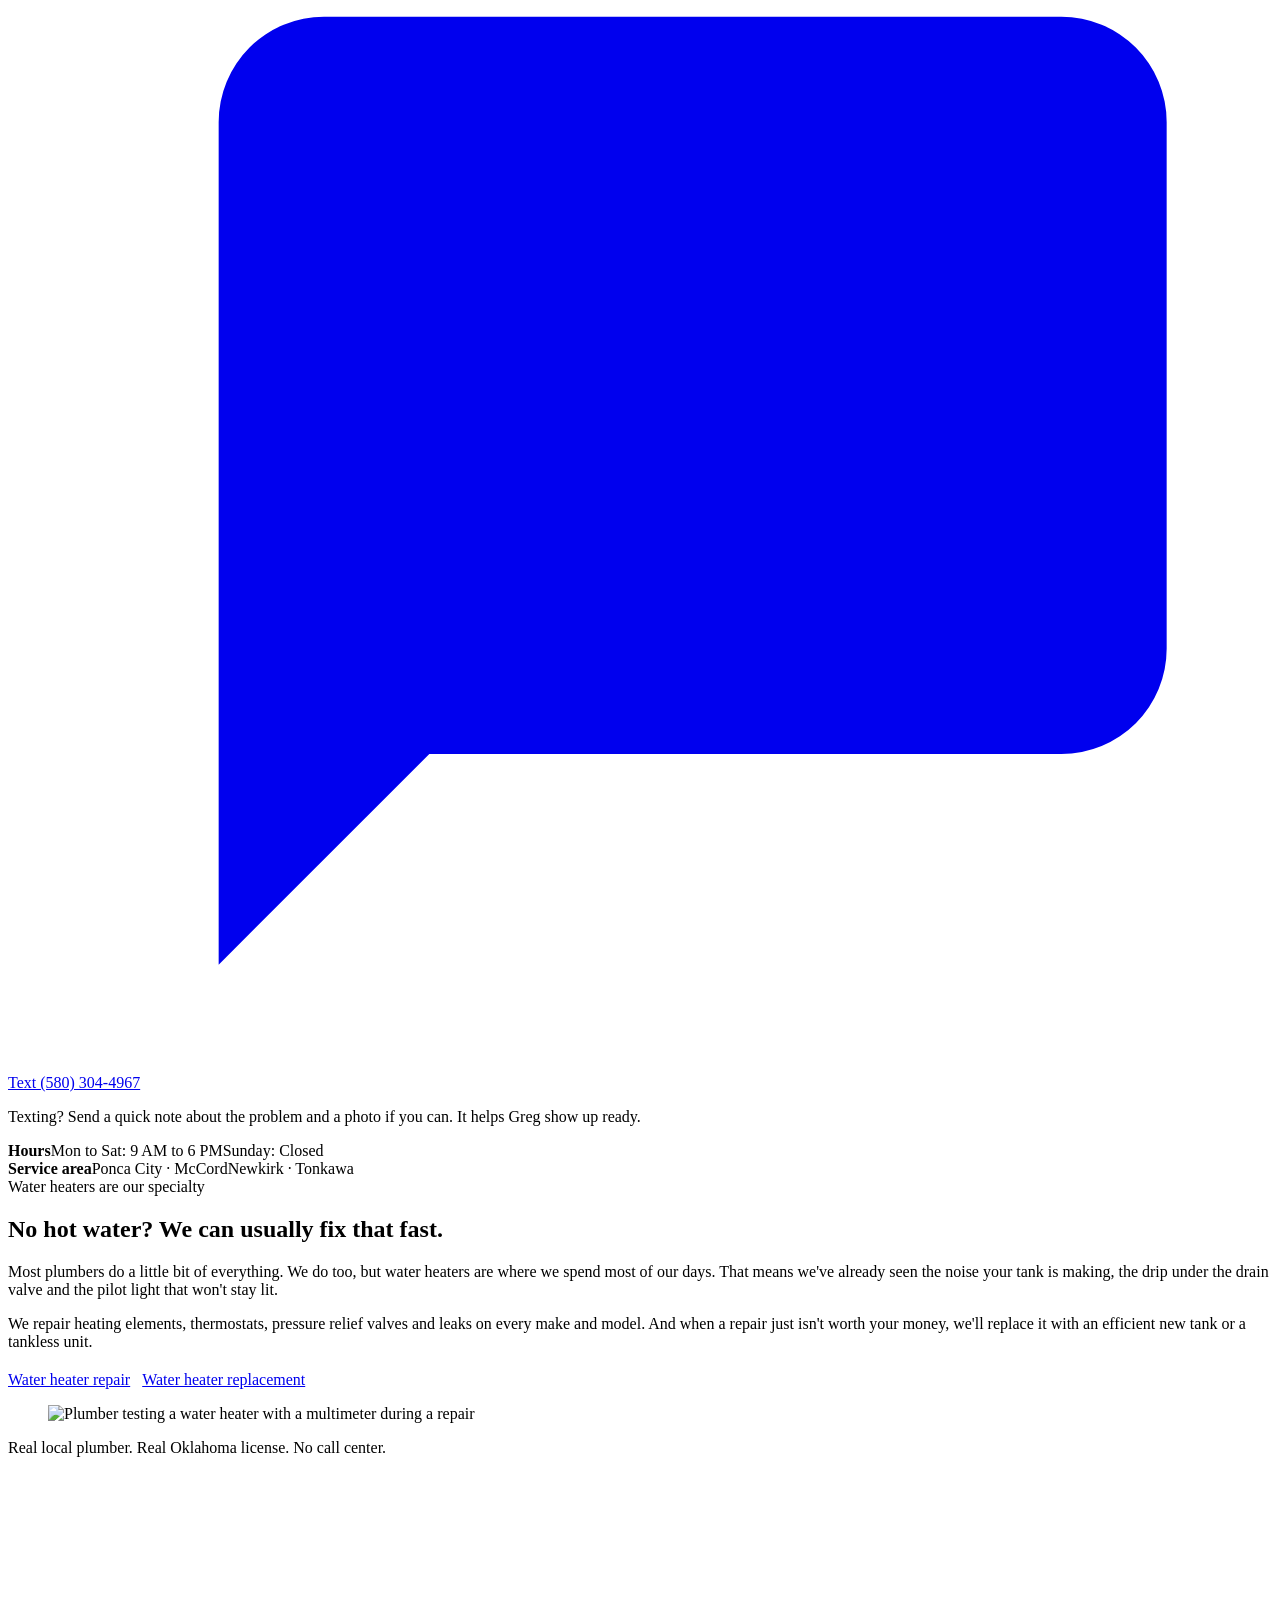
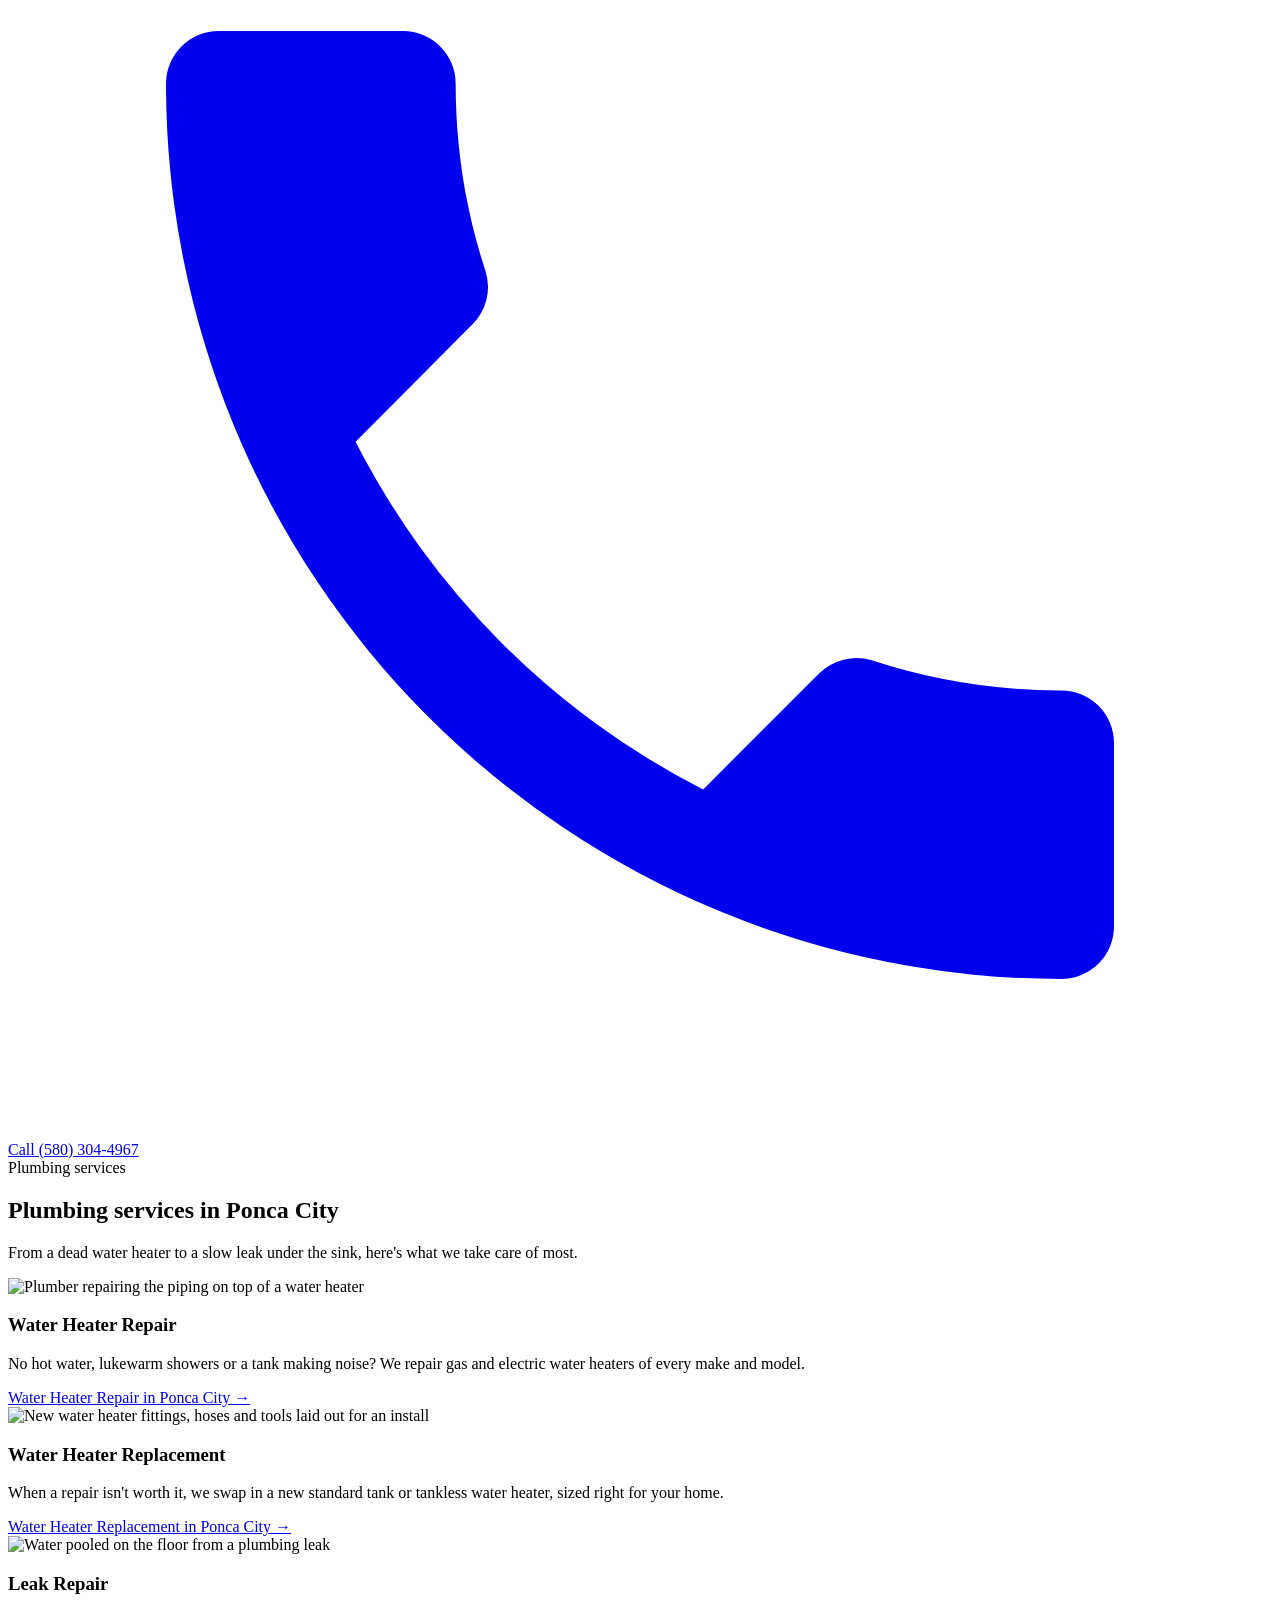
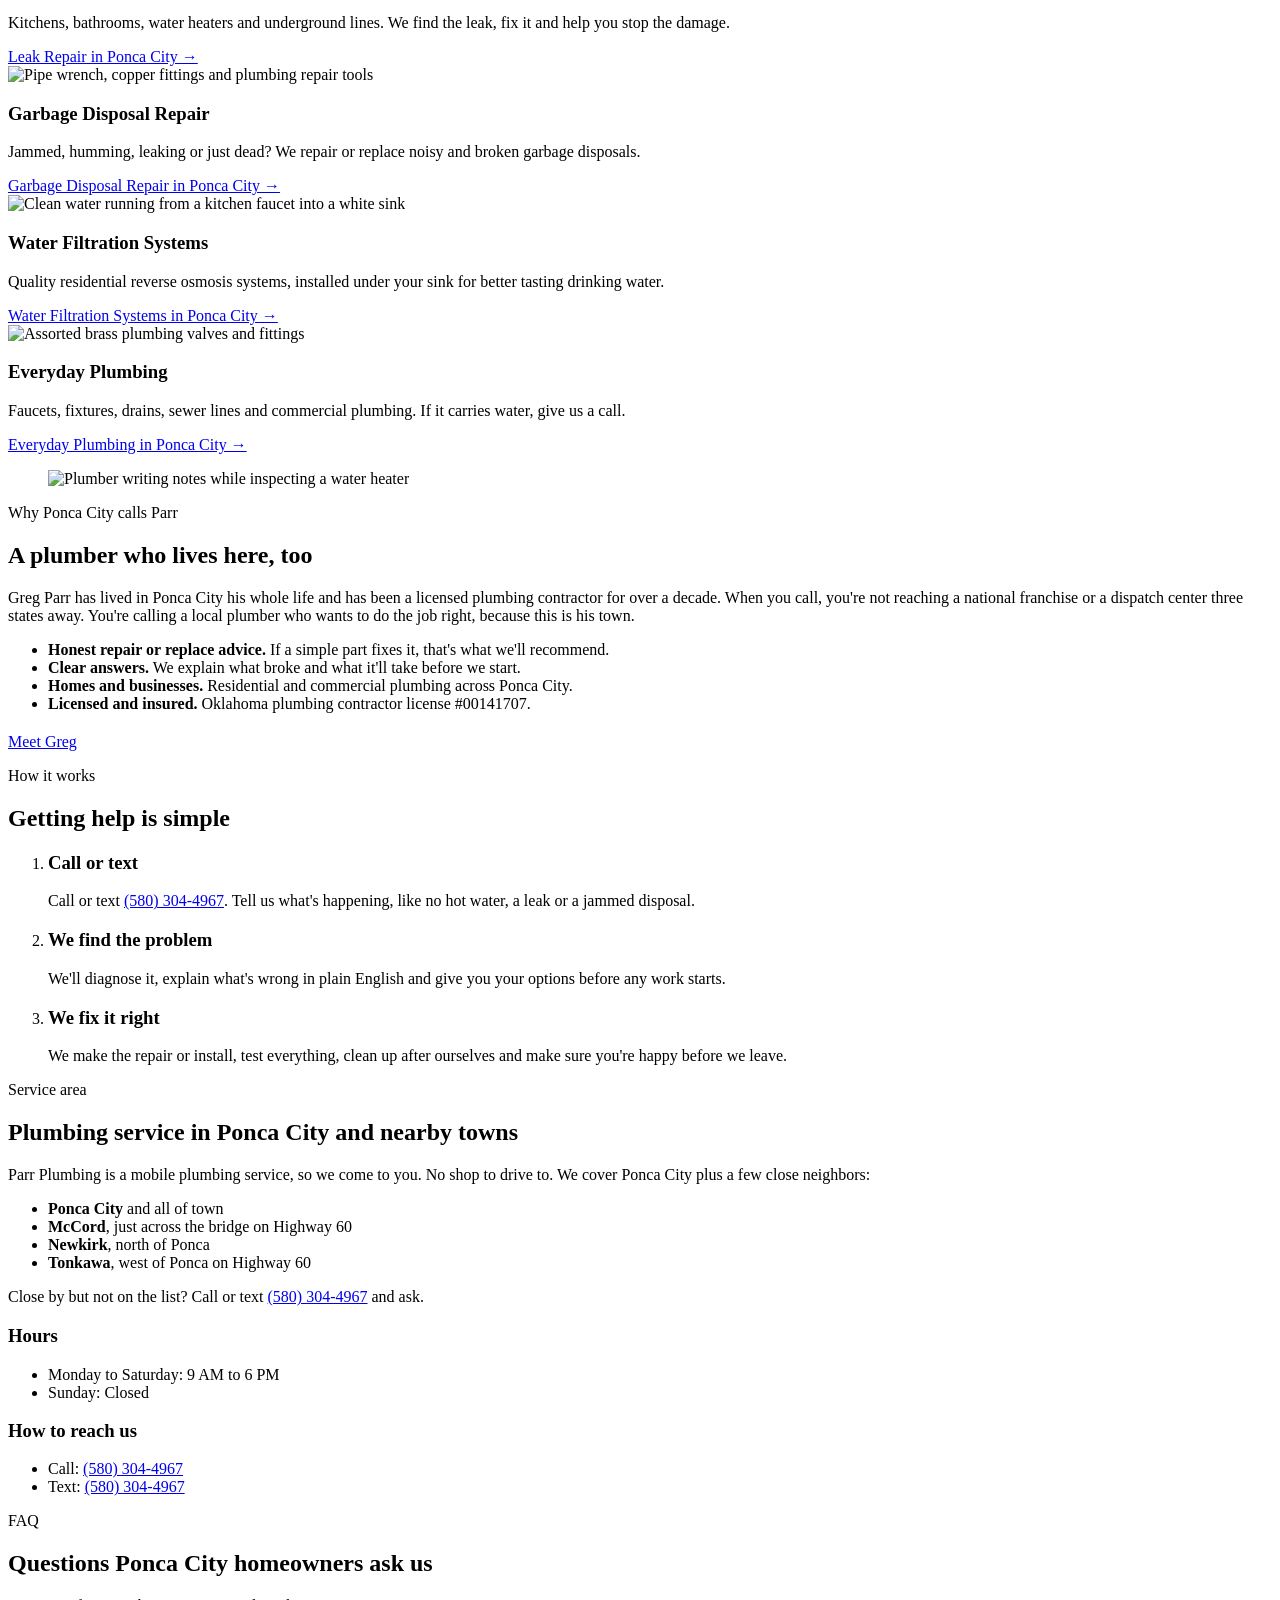
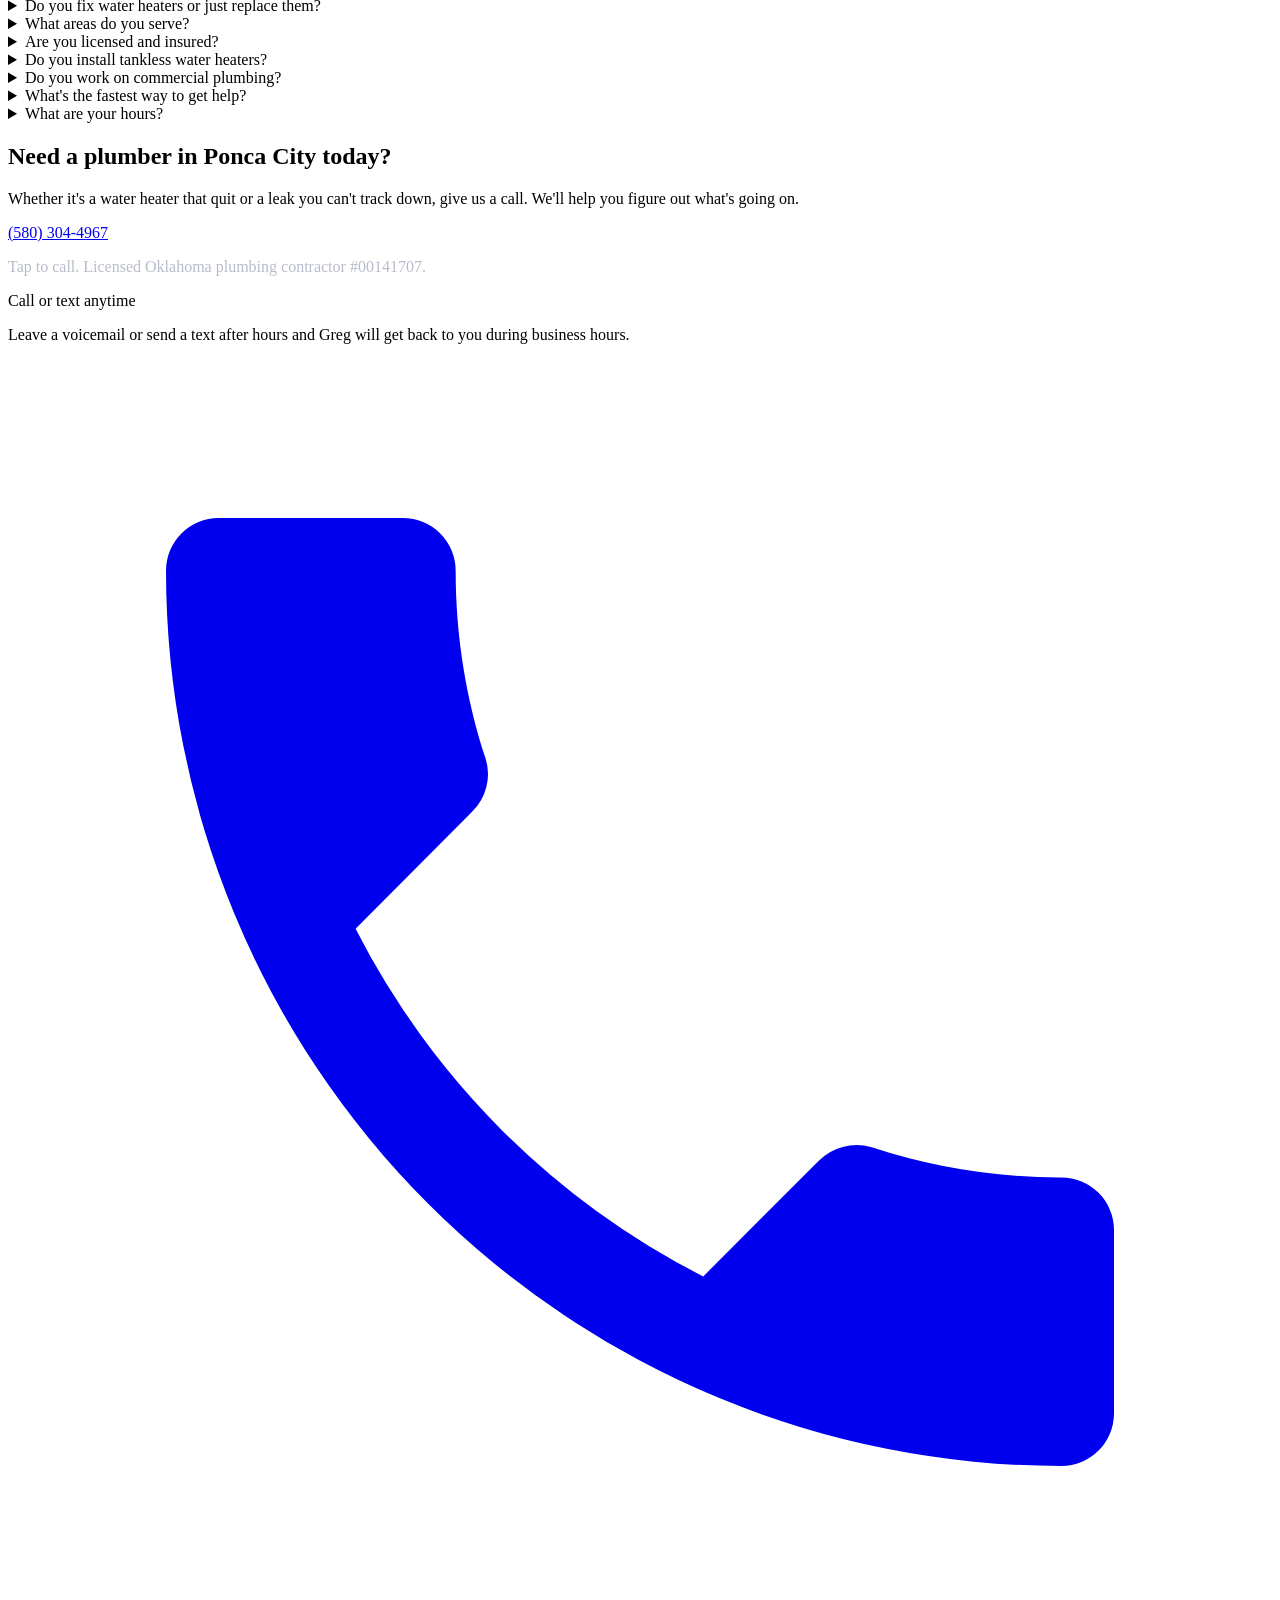
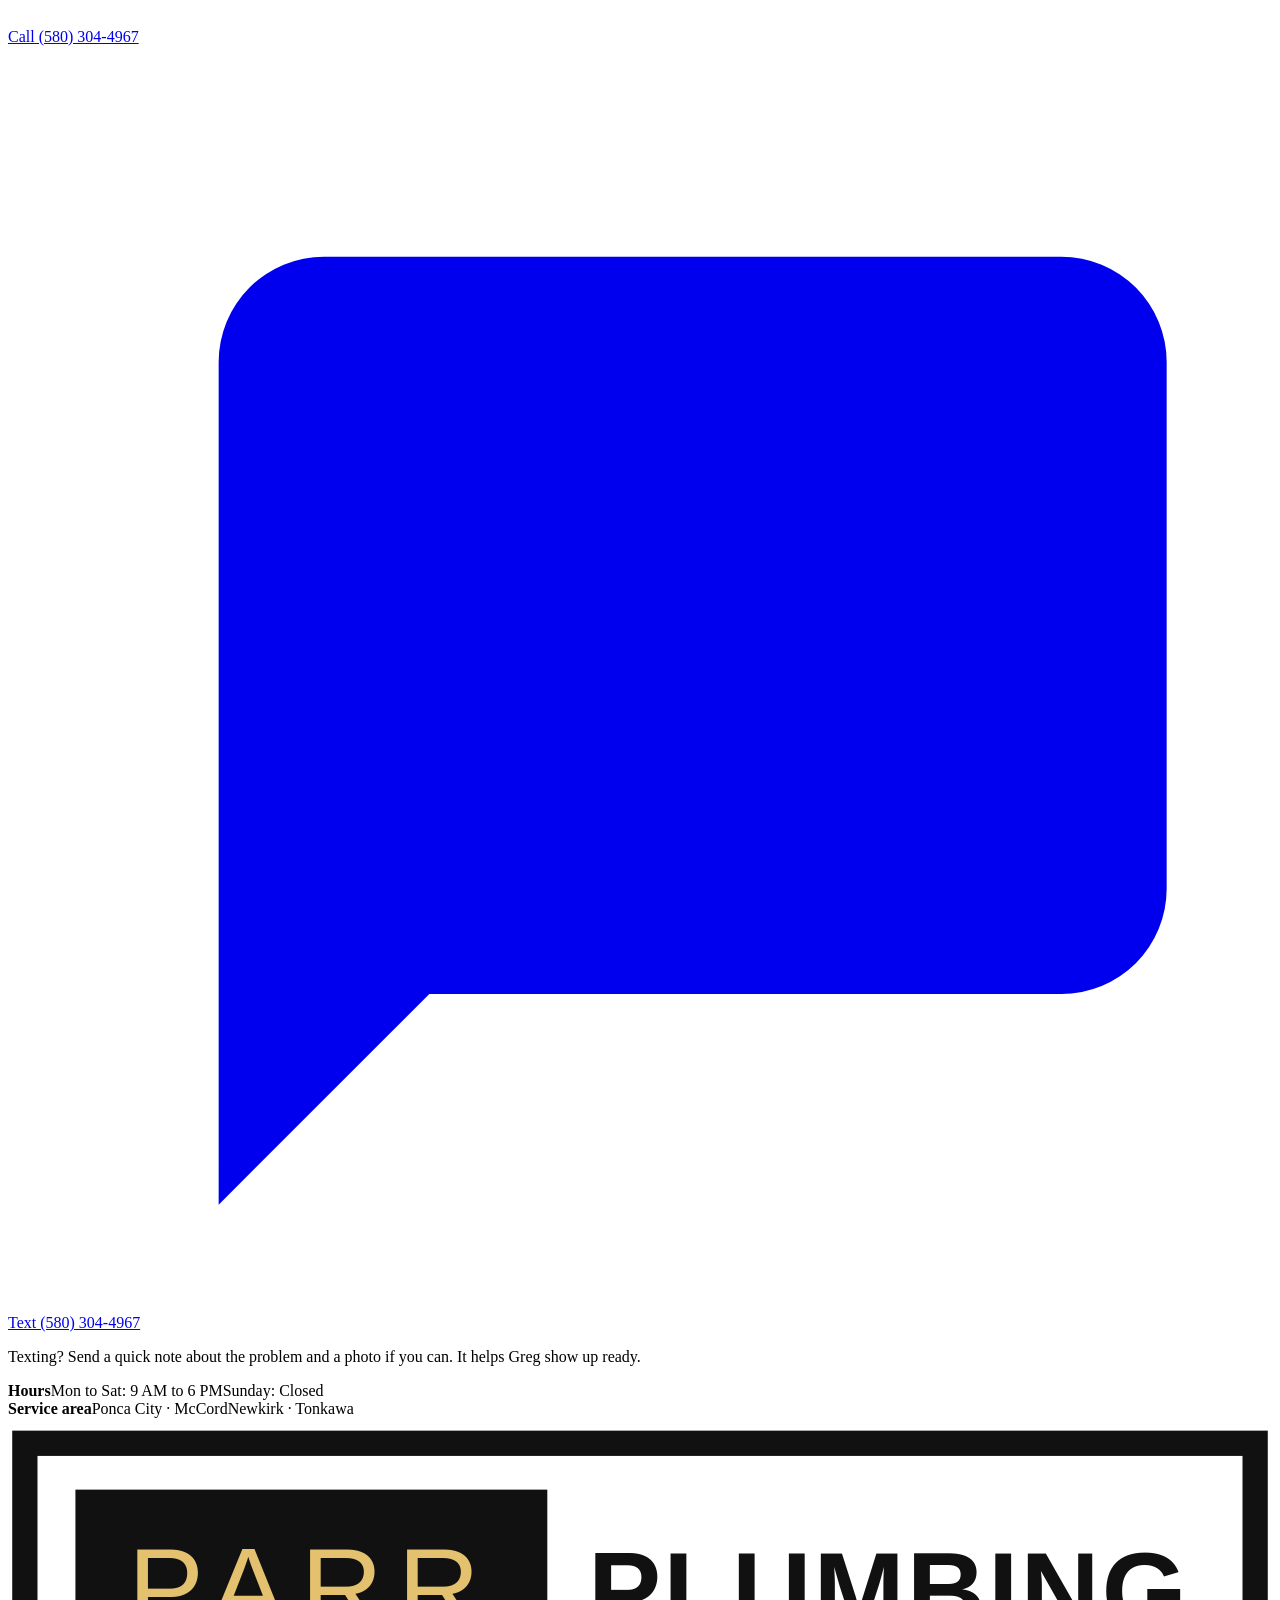
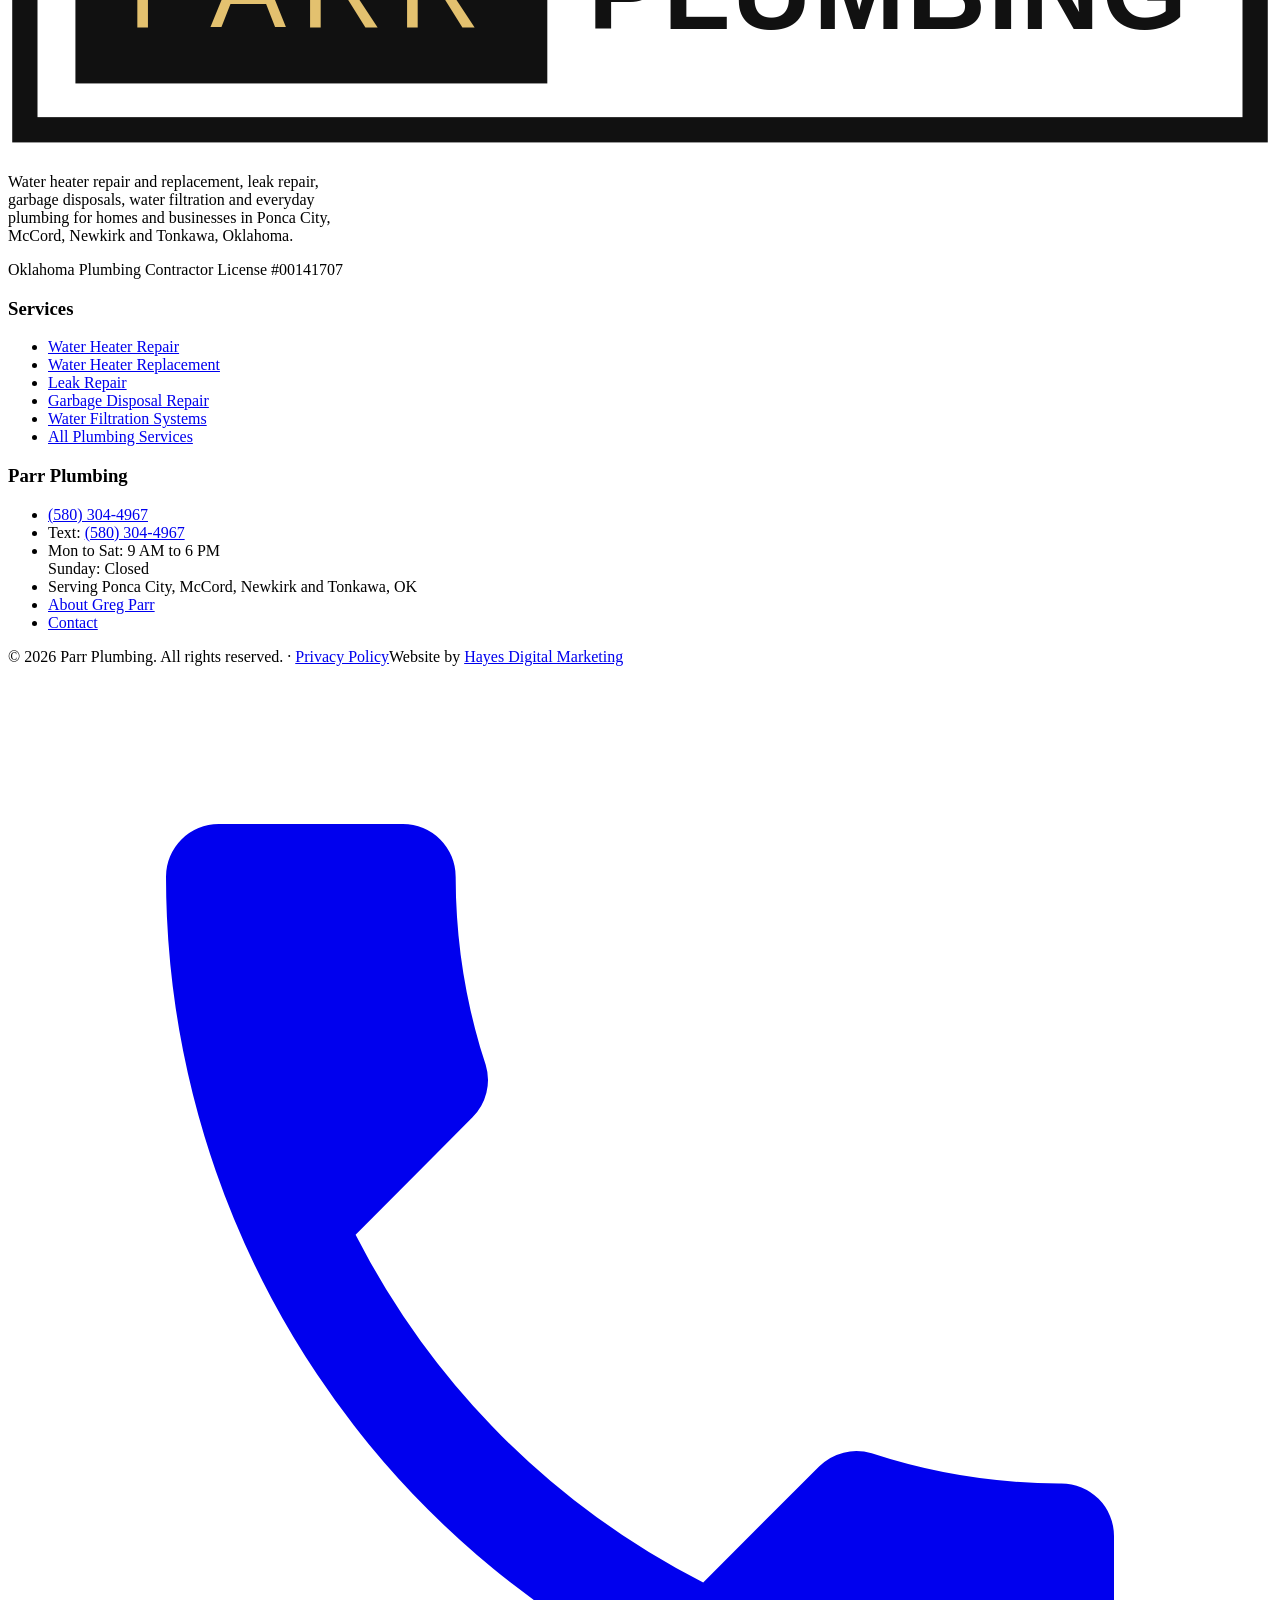
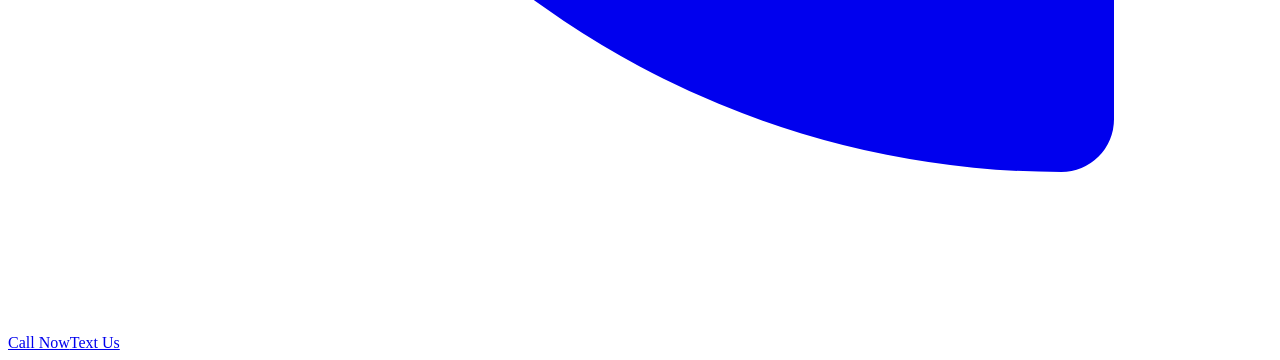
==== commit 6c8ae6b0: "Call/text only contact, hours, 4-town service area, SAB schema Co-Authored-By: Claude Opus 5.5 <nore" ====
--- a/public/index.html
+++ b/public/index.html
@@ -15,13 +15,13 @@
 <link rel="apple-touch-icon" href="/apple-touch-icon.png"><link rel="manifest" href="/site.webmanifest">
 <link rel="preload" href="/fonts/archivo-latin-800-normal.woff2" as="font" type="font/woff2" crossorigin><link rel="preload" href="/fonts/inter-latin-400-normal.woff2" as="font" type="font/woff2" crossorigin>
 <link rel="stylesheet" href="/styles.css">
-<script type="application/ld+json">{"@context":"https://schema.org","@type":"Plumber","@id":"https://parrplumbing.com/#business","name":"Parr Plumbing","alternateName":"Greg Parr Plumbing","url":"https://parrplumbing.com/","telephone":"+15803044967","description":"Licensed Ponca City, Oklahoma plumber specializing in water heater repair and replacement, plus leak repair, garbage disposals, water filtration systems and general residential and commercial plumbing.","image":"https://parrplumbing.com/img/plumber-checking-water-heater-ponca-city-ok.webp","logo":"https://parrplumbing.com/logo.png","address":{"@type":"PostalAddress","addressLocality":"Ponca City","addressRegion":"OK","addressCountry":"US"},"areaServed":[{"@type":"City","name":"Ponca City","containedInPlace":{"@type":"State","name":"Oklahoma"}}],"founder":{"@type":"Person","@id":"https://parrplumbing.com/#greg","name":"Greg Parr","jobTitle":"Owner and Licensed Plumbing Contractor","url":"https://parrplumbing.com/about/"},"hasCredential":{"@type":"EducationalOccupationalCredential","credentialCategory":"license","name":"Oklahoma Plumbing Contractor License #00141707","recognizedBy":{"@type":"Organization","name":"Oklahoma Construction Industries Board"}},"knowsAbout":["Water heater repair","Water heater replacement","Tankless water heaters","Leak repair","Garbage disposal repair","Reverse osmosis water filtration","Residential plumbing","Commercial plumbing"]}</script><script type="application/ld+json">{"@context":"https://schema.org","@type":"FAQPage","mainEntity":[{"@type":"Question","name":"Do you fix water heaters or just replace them?","acceptedAnswer":{"@type":"Answer","text":"Both, and we'd honestly rather fix it if a repair makes sense. Heating elements, thermostats, pressure relief valves and many leaks can be repaired. If the tank itself is rusting through or leaking from the body, replacement is the safer call, and we'll tell you why."}},{"@type":"Question","name":"What areas do you serve?","acceptedAnswer":{"@type":"Answer","text":"We're based in Ponca City and serve homes and businesses across Ponca City and the nearby communities. Not sure if you're in range? Call (580) 304-4967 and ask."}},{"@type":"Question","name":"Are you licensed and insured?","acceptedAnswer":{"@type":"Answer","text":"Yes. Parr Plumbing is a fully licensed and insured Oklahoma plumbing contractor, license #00141707."}},{"@type":"Question","name":"Do you install tankless water heaters?","acceptedAnswer":{"@type":"Answer","text":"Yes. We install both standard tank water heaters and tankless units, and we can talk through which one fits your home, your hot water use and your budget."}},{"@type":"Question","name":"Do you work on commercial plumbing?","acceptedAnswer":{"@type":"Answer","text":"Yes. Along with homes, we handle plumbing repairs and installs for businesses around Ponca City."}},{"@type":"Question","name":"What's the fastest way to get help?","acceptedAnswer":{"@type":"Answer","text":"Call (580) 304-4967. If you can't talk right now, send a request through the form and we'll get back to you."}}]}</script>
+<script type="application/ld+json">{"@context":"https://schema.org","@type":"Plumber","@id":"https://parrplumbing.com/#business","name":"Parr Plumbing","alternateName":"Greg Parr Plumbing","url":"https://parrplumbing.com/","telephone":"+15803044967","description":"Licensed Ponca City, Oklahoma plumber specializing in water heater repair and replacement, plus leak repair, garbage disposals, water filtration systems and general residential and commercial plumbing.","image":"https://parrplumbing.com/img/plumber-checking-water-heater-ponca-city-ok.webp","logo":"https://parrplumbing.com/logo.png","address":{"@type":"PostalAddress","addressLocality":"Ponca City","addressRegion":"OK","addressCountry":"US"},"areaServed":[{"@type":"City","name":"Ponca City, OK"},{"@type":"City","name":"McCord, OK"},{"@type":"City","name":"Newkirk, OK"},{"@type":"City","name":"Tonkawa, OK"}],"openingHoursSpecification":[{"@type":"OpeningHoursSpecification","dayOfWeek":["Monday","Tuesday","Wednesday","Thursday","Friday","Saturday"],"opens":"09:00","closes":"18:00"}],"contactPoint":{"@type":"ContactPoint","telephone":"+15803044967","contactType":"customer service","contactOption":"Call or text","areaServed":"US-OK","availableLanguage":"English"},"founder":{"@type":"Person","@id":"https://parrplumbing.com/#greg","name":"Greg Parr","jobTitle":"Owner and Licensed Plumbing Contractor","url":"https://parrplumbing.com/about/"},"hasCredential":{"@type":"EducationalOccupationalCredential","credentialCategory":"license","name":"Oklahoma Plumbing Contractor License #00141707","recognizedBy":{"@type":"Organization","name":"Oklahoma Construction Industries Board"}},"knowsAbout":["Water heater repair","Water heater replacement","Tankless water heaters","Leak repair","Garbage disposal repair","Reverse osmosis water filtration","Residential plumbing","Commercial plumbing"]}</script><script type="application/ld+json">{"@context":"https://schema.org","@type":"FAQPage","mainEntity":[{"@type":"Question","name":"Do you fix water heaters or just replace them?","acceptedAnswer":{"@type":"Answer","text":"Both, and we'd honestly rather fix it if a repair makes sense. Heating elements, thermostats, pressure relief valves and many leaks can be repaired. If the tank itself is rusting through or leaking from the body, replacement is the safer call, and we'll tell you why."}},{"@type":"Question","name":"What areas do you serve?","acceptedAnswer":{"@type":"Answer","text":"We serve homes and businesses in Ponca City, McCord (just across the bridge on Highway 60), Newkirk and Tonkawa. Somewhere close by and not sure if you're in range? Call or text (580) 304-4967 and ask."}},{"@type":"Question","name":"Are you licensed and insured?","acceptedAnswer":{"@type":"Answer","text":"Yes. Parr Plumbing is a fully licensed and insured Oklahoma plumbing contractor, license #00141707."}},{"@type":"Question","name":"Do you install tankless water heaters?","acceptedAnswer":{"@type":"Answer","text":"Yes. We install both standard tank water heaters and tankless units, and we can talk through which one fits your home, your hot water use and your budget."}},{"@type":"Question","name":"Do you work on commercial plumbing?","acceptedAnswer":{"@type":"Answer","text":"Yes. Along with homes, we handle plumbing repairs and installs for businesses around Ponca City."}},{"@type":"Question","name":"What's the fastest way to get help?","acceptedAnswer":{"@type":"Answer","text":"Call or text (580) 304-4967. If you can't talk right now, a text works great. Tell us what's going on and send a photo if you can."}},{"@type":"Question","name":"What are your hours?","acceptedAnswer":{"@type":"Answer","text":"Monday through Saturday, 9 AM to 6 PM. We're closed Sunday. Texts and voicemails left after hours get answered the next business day."}}]}</script>
 </head>
 <body>
 <a class="skip" href="#main">Skip to content</a>
 <div class="topbar"><div class="container">
-  <span class="lic">Licensed Oklahoma Plumbing Contractor #00141707 &middot; Ponca City, OK</span>
-  <span>Need a plumber? <a href="tel:+15803044967">Call (580) 304-4967</a></span>
+  <span class="lic">Licensed Oklahoma Plumbing Contractor #00141707 &middot; Mon to Sat, 9 AM to 6 PM</span>
+  <span>Call or text <a href="tel:+15803044967">(580) 304-4967</a></span>
 </div></div>
 <header class="site-header"><div class="container">
   <a class="logo" href="/" aria-label="Parr Plumbing home"><svg viewBox="0 0 300 80" role="img" aria-label="Parr Plumbing logo"><rect x="4" y="6" width="292" height="68" fill="#fff" stroke="#111" stroke-width="6"/><rect x="16" y="17" width="112" height="46" fill="#111"/><text x="72" y="49.5" text-anchor="middle" font-family="Archivo,Arial,sans-serif" font-weight="500" font-size="27" letter-spacing="3.5" fill="#e3c16f">PARR</text><text x="209" y="50" text-anchor="middle" font-family="Archivo,Arial Black,sans-serif" font-weight="800" font-size="26" letter-spacing=".5" fill="#111">PLUMBING</text></svg></a>
@@ -43,31 +43,19 @@
       <span class="eyebrow">Your local water heater specialist</span>
       <h1>Plumber in Ponca City, OK</h1>
       <p class="lead">Cold shower this morning? Water where it shouldn't be? We get it... it throws your whole day off. Parr Plumbing fixes water heaters, leaks and everyday plumbing problems for Ponca City homes and businesses, and we'll tell you straight what it needs.</p>
-      <div class="hero-cta"><a class="btn" href="tel:+15803044967"><svg viewBox="0 0 24 24" fill="currentColor" aria-hidden="true"><path d="M6.6 10.8a15.1 15.1 0 0 0 6.6 6.6l2.2-2.2a1 1 0 0 1 1-.25 11.4 11.4 0 0 0 3.6.57 1 1 0 0 1 1 1V20a1 1 0 0 1-1 1A17 17 0 0 1 3 4a1 1 0 0 1 1-1h3.5a1 1 0 0 1 1 1c0 1.25.2 2.45.57 3.57a1 1 0 0 1-.25 1z"/></svg> Call (580) 304-4967</a><a class="btn ghost" href="#request">Request Service</a></div>
-      <ul class="trust"><li>Licensed &amp; insured Oklahoma plumbing contractor, #00141707</li><li>Owned by Greg Parr, a lifetime Ponca City resident</li><li>Water heater repair and replacement is our specialty</li><li>Tank and tankless, gas and electric, all makes and models</li></ul>
+      <div class="hero-cta"><a class="btn" href="tel:+15803044967"><svg viewBox="0 0 24 24" fill="currentColor" aria-hidden="true"><path d="M6.6 10.8a15.1 15.1 0 0 0 6.6 6.6l2.2-2.2a1 1 0 0 1 1-.25 11.4 11.4 0 0 0 3.6.57 1 1 0 0 1 1 1V20a1 1 0 0 1-1 1A17 17 0 0 1 3 4a1 1 0 0 1 1-1h3.5a1 1 0 0 1 1 1c0 1.25.2 2.45.57 3.57a1 1 0 0 1-.25 1z"/></svg> Call (580) 304-4967</a><a class="btn ghost" href="sms:+15803044967">Text Us</a></div>
+      <ul class="trust"><li>Licensed &amp; insured Oklahoma plumbing contractor, #00141707</li><li>Owned by Greg Parr, a lifetime Ponca City resident</li><li>Serving Ponca City, McCord, Newkirk and Tonkawa</li><li>Water heater repair and replacement is our specialty</li><li>Tank and tankless, gas and electric, all makes and models</li></ul>
     </div>
-    <div class="form-card" id="request">
-  <p class="h">Request service</p>
-  <p class="sub">Tell us what's going on and we'll get back to you. In a hurry? Calling is fastest.</p>
-  <form action="https://formsubmit.co/todd@toddhayes.com" method="POST">
-    <input type="hidden" name="_subject" value="New Parr Plumbing service request">
-    <input type="hidden" name="_next" value="https://parrplumbing.com/thank-you/" class="next-url">
-    <input type="hidden" name="_template" value="table">
-    <input type="hidden" name="_captcha" value="false">
-    <input type="text" name="_honey" class="hp" tabindex="-1" autocomplete="off" aria-hidden="true">
-    <div class="row">
-      <div><label for="f-name">Your name</label><input id="f-name" name="name" required minlength="2" autocomplete="name"></div>
-      <div><label for="f-phone">Phone</label><input id="f-phone" name="phone" type="tel" required autocomplete="tel" inputmode="tel" pattern="[\s()+.\-]*([0-9][\s()+.\-]*){10,11}" title="Please enter a 10 digit phone number"></div>
-    </div>
-    <label for="f-email">Email (optional)</label><input id="f-email" name="email" type="email" autocomplete="email">
-    <label for="f-service">What do you need?</label>
-    <select id="f-service" name="service"><option>Water heater repair</option><option>Water heater replacement (tank or tankless)</option><option>Leak repair</option><option>Garbage disposal repair or replacement</option><option>Water filtration / reverse osmosis system</option><option>Other plumbing repair or install</option><option>Commercial plumbing</option></select>
-    <label for="f-msg">Tell us a little about it</label>
-    <textarea id="f-msg" name="message" placeholder="Example: 50 gallon gas water heater, no hot water since this morning"></textarea>
-    <button class="btn dark" type="submit">Send My Request</button>
-    <p class="fine">Prefer to talk? Call <a href="tel:+15803044967">(580) 304-4967</a></p>
-  </form>
-  <script>document.querySelectorAll(".next-url").forEach(function(i){i.value=location.origin+"/thank-you/";});</script>
+    <div class="form-card contact-card" id="contact">
+  <p class="h">Call or text Greg</p>
+  <p class="sub">No forms, no call center. Call or text and you'll reach Greg directly.</p>
+  <a class="btn big" href="tel:+15803044967"><svg viewBox="0 0 24 24" fill="currentColor" aria-hidden="true"><path d="M6.6 10.8a15.1 15.1 0 0 0 6.6 6.6l2.2-2.2a1 1 0 0 1 1-.25 11.4 11.4 0 0 0 3.6.57 1 1 0 0 1 1 1V20a1 1 0 0 1-1 1A17 17 0 0 1 3 4a1 1 0 0 1 1-1h3.5a1 1 0 0 1 1 1c0 1.25.2 2.45.57 3.57a1 1 0 0 1-.25 1z"/></svg> Call (580) 304-4967</a>
+  <a class="btn dark big" href="sms:+15803044967?&body=Hi%20Greg%2C%20I%20need%20a%20plumber."><svg viewBox="0 0 24 24" fill="currentColor" aria-hidden="true"><path d="M4 4h16a2 2 0 0 1 2 2v10a2 2 0 0 1-2 2H8l-4 4V6a2 2 0 0 1 2-2z"/></svg> Text (580) 304-4967</a>
+  <p class="tip">Texting? Send a quick note about the problem and a photo if you can. It helps Greg show up ready.</p>
+  <div class="cc-grid">
+    <div><b>Hours</b><span>Mon to Sat: 9 AM to 6 PM</span><span>Sunday: Closed</span></div>
+    <div><b>Service area</b><span>Ponca City &middot; McCord</span><span>Newkirk &middot; Tonkawa</span></div>
+  </div>
 </div>
   </div>
 </section><section><div class="container grid-2">
@@ -96,43 +84,50 @@
 </div></section><section><div class="container">
   <div class="section-head"><span class="eyebrow">How it works</span><h2>Getting help is simple</h2></div>
   <ol class="steps">
-    <li><h3>Call or send a request</h3><p>Call <a href="tel:+15803044967">(580) 304-4967</a> or use the form. Tell us what's happening, like no hot water, a leak or a jammed disposal.</p></li>
+    <li><h3>Call or text</h3><p>Call or text <a href="tel:+15803044967">(580) 304-4967</a>. Tell us what's happening, like no hot water, a leak or a jammed disposal.</p></li>
     <li><h3>We find the problem</h3><p>We'll diagnose it, explain what's wrong in plain English and give you your options before any work starts.</p></li>
     <li><h3>We fix it right</h3><p>We make the repair or install, test everything, clean up after ourselves and make sure you're happy before we leave.</p></li>
   </ol>
-</div></section><section class="alt"><div class="container"><div class="section-head"><span class="eyebrow">FAQ</span><h2>Questions Ponca City homeowners ask us</h2></div><div class="faq"><details><summary>Do you fix water heaters or just replace them?</summary><p>Both, and we'd honestly rather fix it if a repair makes sense. Heating elements, thermostats, pressure relief valves and many leaks can be repaired. If the tank itself is rusting through or leaking from the body, replacement is the safer call, and we'll tell you why.</p></details><details><summary>What areas do you serve?</summary><p>We're based in Ponca City and serve homes and businesses across Ponca City and the nearby communities. Not sure if you're in range? Call <a href="tel:+15803044967">(580) 304-4967</a> and ask.</p></details><details><summary>Are you licensed and insured?</summary><p>Yes. Parr Plumbing is a fully licensed and insured Oklahoma plumbing contractor, license #00141707.</p></details><details><summary>Do you install tankless water heaters?</summary><p>Yes. We install both standard tank water heaters and tankless units, and we can talk through which one fits your home, your hot water use and your budget.</p></details><details><summary>Do you work on commercial plumbing?</summary><p>Yes. Along with homes, we handle plumbing repairs and installs for businesses around Ponca City.</p></details><details><summary>What's the fastest way to get help?</summary><p>Call <a href="tel:+15803044967">(580) 304-4967</a>. If you can't talk right now, send a request through the form and we'll get back to you.</p></details></div></div></section><section class="cta-final"><div class="container grid-2">
+</div></section><section class="alt"><div class="container grid-2 top">
+  <div>
+    <span class="eyebrow">Service area</span>
+    <h2>Plumbing service in Ponca City and nearby towns</h2>
+    <p>Parr Plumbing is a mobile plumbing service, so we come to you. No shop to drive to. We cover Ponca City plus a few close neighbors:</p>
+    <ul class="list">
+      <li><b>Ponca City</b> and all of town</li>
+      <li><b>McCord</b>, just across the bridge on Highway 60</li>
+      <li><b>Newkirk</b>, north of Ponca</li>
+      <li><b>Tonkawa</b>, west of Ponca on Highway 60</li>
+    </ul>
+    <p style="margin-top:14px">Close by but not on the list? Call or text <a href="tel:+15803044967">(580) 304-4967</a> and ask.</p>
+  </div>
+  <div class="card" style="border-top:6px solid var(--yellow)">
+    <h3>Hours</h3>
+    <ul class="list"><li>Monday to Saturday: 9 AM to 6 PM</li><li>Sunday: Closed</li></ul>
+    <h3 style="margin-top:18px">How to reach us</h3>
+    <ul class="list"><li>Call: <a href="tel:+15803044967">(580) 304-4967</a></li><li>Text: <a href="sms:+15803044967">(580) 304-4967</a></li></ul>
+  </div>
+</div></section><section class="alt"><div class="container"><div class="section-head"><span class="eyebrow">FAQ</span><h2>Questions Ponca City homeowners ask us</h2></div><div class="faq"><details><summary>Do you fix water heaters or just replace them?</summary><p>Both, and we'd honestly rather fix it if a repair makes sense. Heating elements, thermostats, pressure relief valves and many leaks can be repaired. If the tank itself is rusting through or leaking from the body, replacement is the safer call, and we'll tell you why.</p></details><details><summary>What areas do you serve?</summary><p>We serve homes and businesses in Ponca City, McCord (just across the bridge on Highway 60), Newkirk and Tonkawa. Somewhere close by and not sure if you're in range? Call or text <a href="tel:+15803044967">(580) 304-4967</a> and ask.</p></details><details><summary>Are you licensed and insured?</summary><p>Yes. Parr Plumbing is a fully licensed and insured Oklahoma plumbing contractor, license #00141707.</p></details><details><summary>Do you install tankless water heaters?</summary><p>Yes. We install both standard tank water heaters and tankless units, and we can talk through which one fits your home, your hot water use and your budget.</p></details><details><summary>Do you work on commercial plumbing?</summary><p>Yes. Along with homes, we handle plumbing repairs and installs for businesses around Ponca City.</p></details><details><summary>What's the fastest way to get help?</summary><p>Call or text <a href="tel:+15803044967">(580) 304-4967</a>. If you can't talk right now, a text works great. Tell us what's going on and send a photo if you can.</p></details><details><summary>What are your hours?</summary><p>Monday through Saturday, 9 AM to 6 PM. We're closed Sunday. Texts and voicemails left after hours get answered the next business day.</p></details></div></div></section><section class="cta-final"><div class="container grid-2">
   <div><h2>Need a plumber in Ponca City today?</h2><p class="lead">Whether it's a water heater that quit or a leak you can't track down, give us a call. We'll help you figure out what's going on.</p>
   <a class="big-phone" href="tel:+15803044967">(580) 304-4967</a>
   <p style="color:#b9bccb">Tap to call. Licensed Oklahoma plumbing contractor #00141707.</p></div>
-  <div><div class="form-card" id="request">
-  <p class="h">Rather send a message?</p>
-  <p class="sub">Fill this out and we'll call or text you back.</p>
-  <form action="https://formsubmit.co/todd@toddhayes.com" method="POST">
-    <input type="hidden" name="_subject" value="New Parr Plumbing service request">
-    <input type="hidden" name="_next" value="https://parrplumbing.com/thank-you/" class="next-url">
-    <input type="hidden" name="_template" value="table">
-    <input type="hidden" name="_captcha" value="false">
-    <input type="text" name="_honey" class="hp" tabindex="-1" autocomplete="off" aria-hidden="true">
-    <div class="row">
-      <div><label for="f-name">Your name</label><input id="f-name" name="name" required minlength="2" autocomplete="name"></div>
-      <div><label for="f-phone">Phone</label><input id="f-phone" name="phone" type="tel" required autocomplete="tel" inputmode="tel" pattern="[\s()+.\-]*([0-9][\s()+.\-]*){10,11}" title="Please enter a 10 digit phone number"></div>
-    </div>
-    <label for="f-email">Email (optional)</label><input id="f-email" name="email" type="email" autocomplete="email">
-    <label for="f-service">What do you need?</label>
-    <select id="f-service" name="service"><option>Water heater repair</option><option>Water heater replacement (tank or tankless)</option><option>Leak repair</option><option>Garbage disposal repair or replacement</option><option>Water filtration / reverse osmosis system</option><option>Other plumbing repair or install</option><option>Commercial plumbing</option></select>
-    <label for="f-msg">Tell us a little about it</label>
-    <textarea id="f-msg" name="message" placeholder="Example: 50 gallon gas water heater, no hot water since this morning"></textarea>
-    <button class="btn dark" type="submit">Send My Request</button>
-    <p class="fine">Prefer to talk? Call <a href="tel:+15803044967">(580) 304-4967</a></p>
-  </form>
-  <script>document.querySelectorAll(".next-url").forEach(function(i){i.value=location.origin+"/thank-you/";});</script>
+  <div><div class="form-card contact-card" id="contact">
+  <p class="h">Call or text anytime</p>
+  <p class="sub">Leave a voicemail or send a text after hours and Greg will get back to you during business hours.</p>
+  <a class="btn big" href="tel:+15803044967"><svg viewBox="0 0 24 24" fill="currentColor" aria-hidden="true"><path d="M6.6 10.8a15.1 15.1 0 0 0 6.6 6.6l2.2-2.2a1 1 0 0 1 1-.25 11.4 11.4 0 0 0 3.6.57 1 1 0 0 1 1 1V20a1 1 0 0 1-1 1A17 17 0 0 1 3 4a1 1 0 0 1 1-1h3.5a1 1 0 0 1 1 1c0 1.25.2 2.45.57 3.57a1 1 0 0 1-.25 1z"/></svg> Call (580) 304-4967</a>
+  <a class="btn dark big" href="sms:+15803044967?&body=Hi%20Greg%2C%20I%20need%20a%20plumber."><svg viewBox="0 0 24 24" fill="currentColor" aria-hidden="true"><path d="M4 4h16a2 2 0 0 1 2 2v10a2 2 0 0 1-2 2H8l-4 4V6a2 2 0 0 1 2-2z"/></svg> Text (580) 304-4967</a>
+  <p class="tip">Texting? Send a quick note about the problem and a photo if you can. It helps Greg show up ready.</p>
+  <div class="cc-grid">
+    <div><b>Hours</b><span>Mon to Sat: 9 AM to 6 PM</span><span>Sunday: Closed</span></div>
+    <div><b>Service area</b><span>Ponca City &middot; McCord</span><span>Newkirk &middot; Tonkawa</span></div>
+  </div>
 </div></div>
 </div></section></main>
 <footer class="site-footer"><div class="container">
   <div class="cols">
     <div>
       <a class="logo" href="/" aria-label="Parr Plumbing home"><svg viewBox="0 0 300 80" role="img" aria-label="Parr Plumbing logo"><rect x="4" y="6" width="292" height="68" fill="#fff" stroke="#111" stroke-width="6"/><rect x="16" y="17" width="112" height="46" fill="#111"/><text x="72" y="49.5" text-anchor="middle" font-family="Archivo,Arial,sans-serif" font-weight="500" font-size="27" letter-spacing="3.5" fill="#e3c16f">PARR</text><text x="209" y="50" text-anchor="middle" font-family="Archivo,Arial Black,sans-serif" font-weight="800" font-size="26" letter-spacing=".5" fill="#111">PLUMBING</text></svg></a>
-      <p style="margin-top:14px;max-width:44ch">Water heater repair and replacement, leak repair, garbage disposals, water filtration and everyday plumbing for homes and businesses in Ponca City, Oklahoma.</p>
+      <p style="margin-top:14px;max-width:44ch">Water heater repair and replacement, leak repair, garbage disposals, water filtration and everyday plumbing for homes and businesses in Ponca City, McCord, Newkirk and Tonkawa, Oklahoma.</p>
       <p style="margin-top:10px">Oklahoma Plumbing Contractor License #00141707</p>
     </div>
     <div><h3>Services</h3><ul>
@@ -145,13 +140,15 @@
     </ul></div>
     <div><h3>Parr Plumbing</h3><ul>
       <li><a href="tel:+15803044967">(580) 304-4967</a></li>
-      <li>Serving Ponca City, OK and nearby communities</li>
+      <li>Text: <a href="sms:+15803044967">(580) 304-4967</a></li>
+      <li>Mon to Sat: 9 AM to 6 PM<br>Sunday: Closed</li>
+      <li>Serving Ponca City, McCord, Newkirk and Tonkawa, OK</li>
       <li><a href="/about/">About Greg Parr</a></li>
-      <li><a href="/contact/">Request Service</a></li>
+      <li><a href="/contact/">Contact</a></li>
     </ul></div>
   </div>
   <div class="bottom"><span>&copy; 2026 Parr Plumbing. All rights reserved. &middot; <a href="/privacy/">Privacy Policy</a></span><span>Website by <a href="https://toddhayes.com/">Hayes Digital Marketing</a></span></div>
 </div></footer>
-<div class="callbar"><a class="btn" href="tel:+15803044967"><svg viewBox="0 0 24 24" fill="currentColor" aria-hidden="true"><path d="M6.6 10.8a15.1 15.1 0 0 0 6.6 6.6l2.2-2.2a1 1 0 0 1 1-.25 11.4 11.4 0 0 0 3.6.57 1 1 0 0 1 1 1V20a1 1 0 0 1-1 1A17 17 0 0 1 3 4a1 1 0 0 1 1-1h3.5a1 1 0 0 1 1 1c0 1.25.2 2.45.57 3.57a1 1 0 0 1-.25 1z"/></svg> Call Now</a><a class="btn dark" href="/contact/">Request Service</a></div>
+<div class="callbar"><a class="btn" href="tel:+15803044967"><svg viewBox="0 0 24 24" fill="currentColor" aria-hidden="true"><path d="M6.6 10.8a15.1 15.1 0 0 0 6.6 6.6l2.2-2.2a1 1 0 0 1 1-.25 11.4 11.4 0 0 0 3.6.57 1 1 0 0 1 1 1V20a1 1 0 0 1-1 1A17 17 0 0 1 3 4a1 1 0 0 1 1-1h3.5a1 1 0 0 1 1 1c0 1.25.2 2.45.57 3.57a1 1 0 0 1-.25 1z"/></svg> Call Now</a><a class="btn dark" href="sms:+15803044967">Text Us</a></div>
 </body>
 </html>
